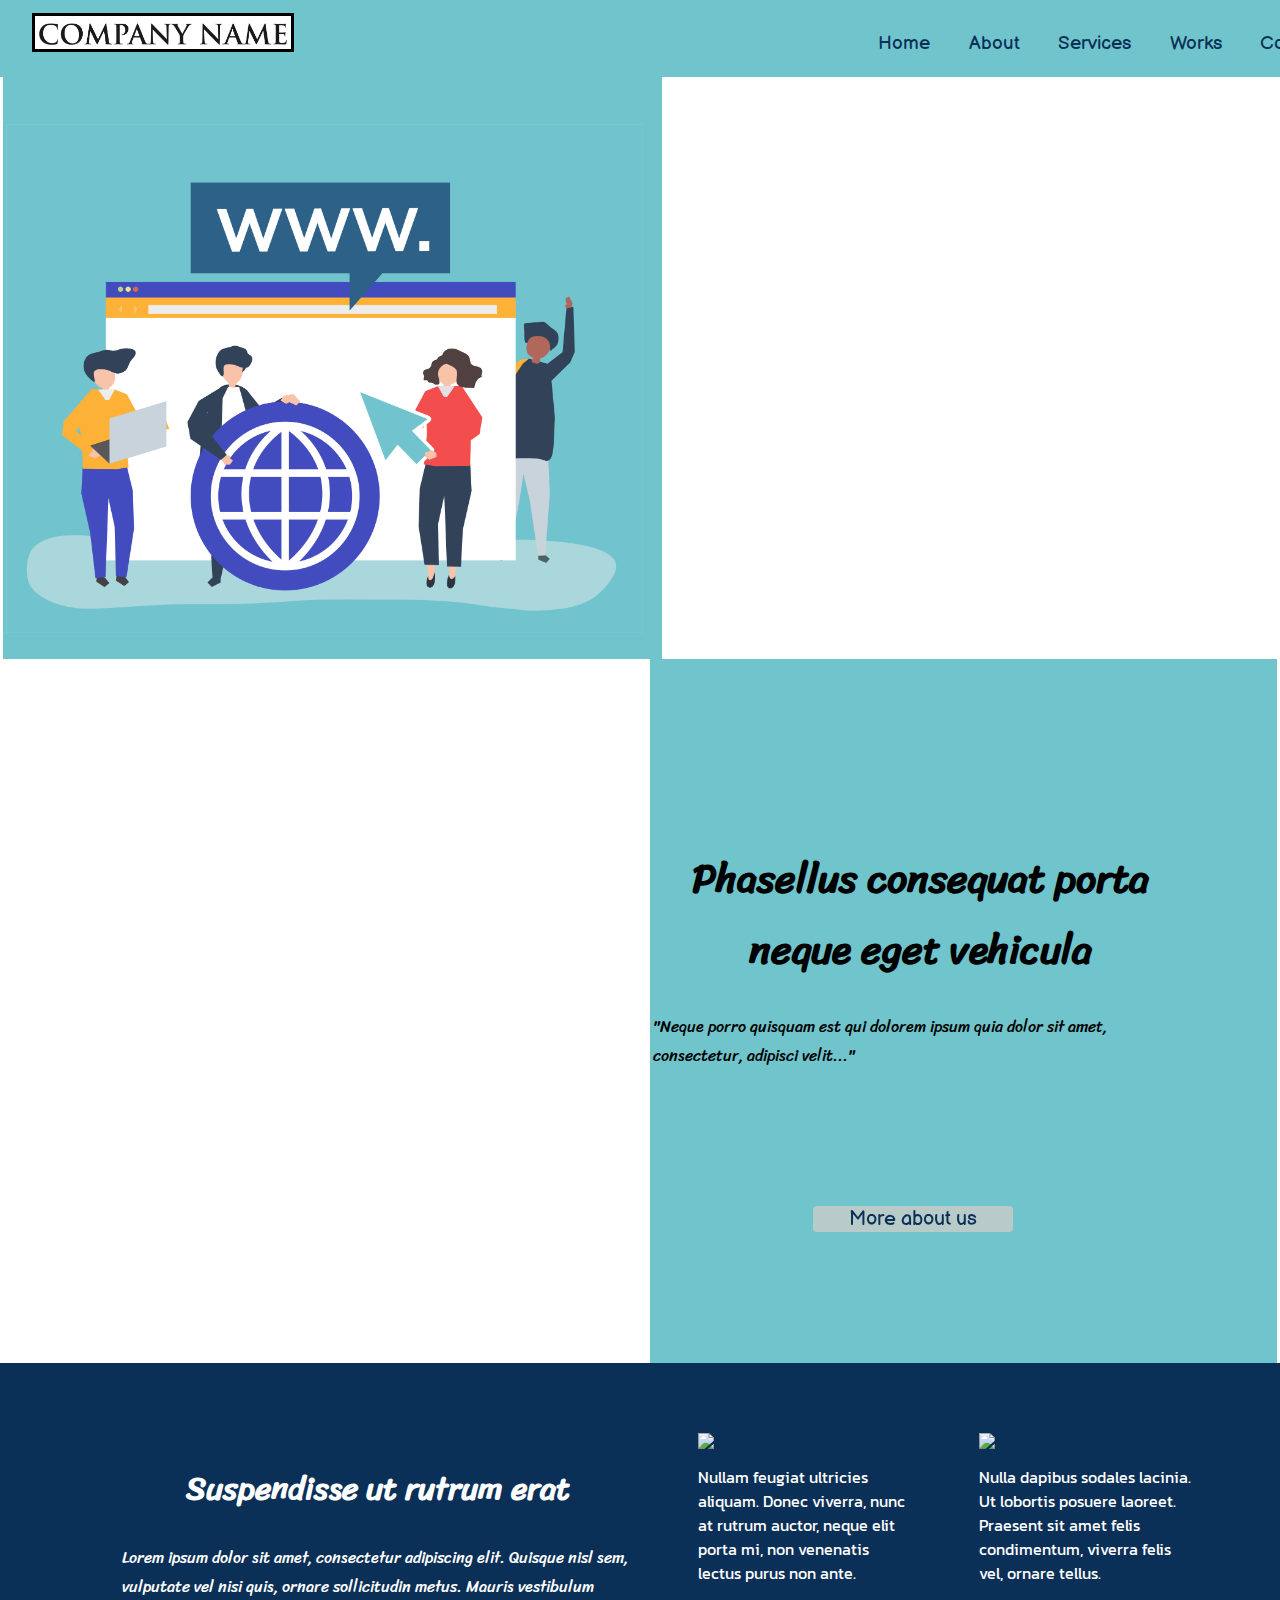
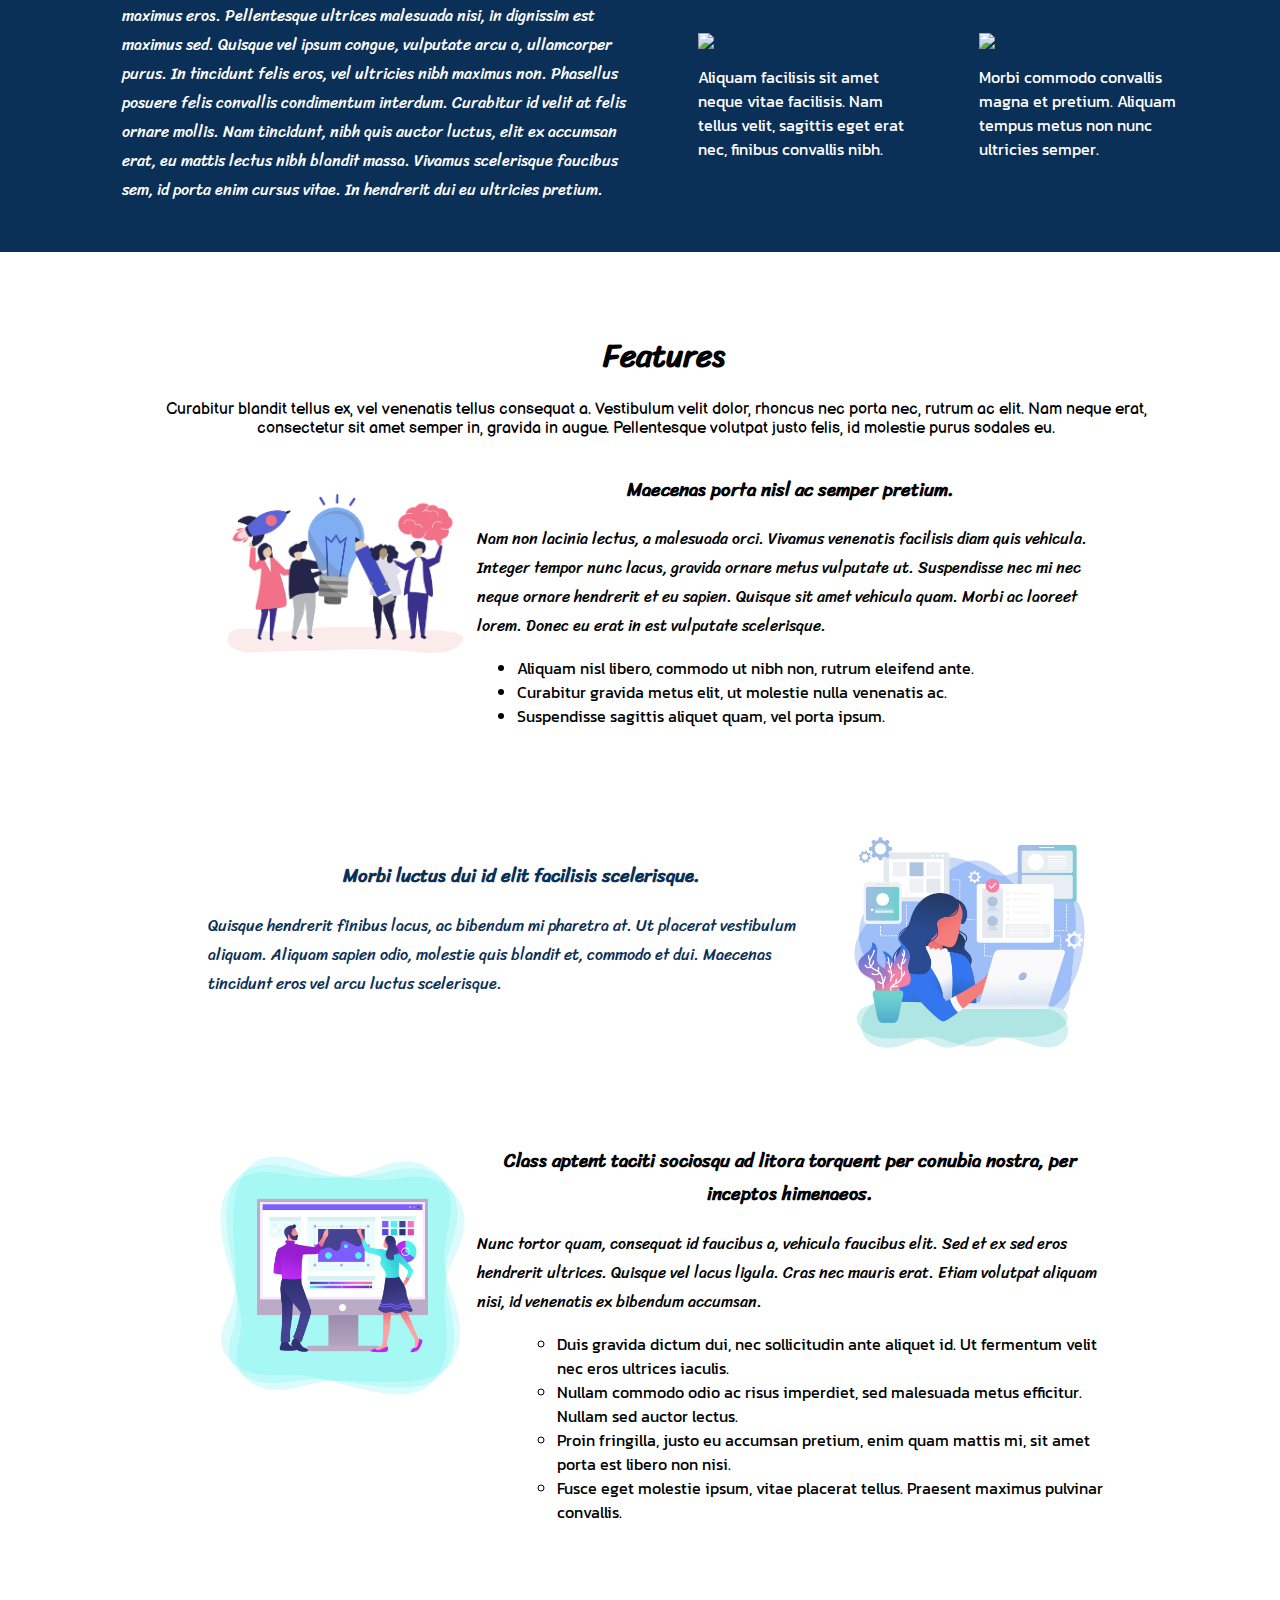
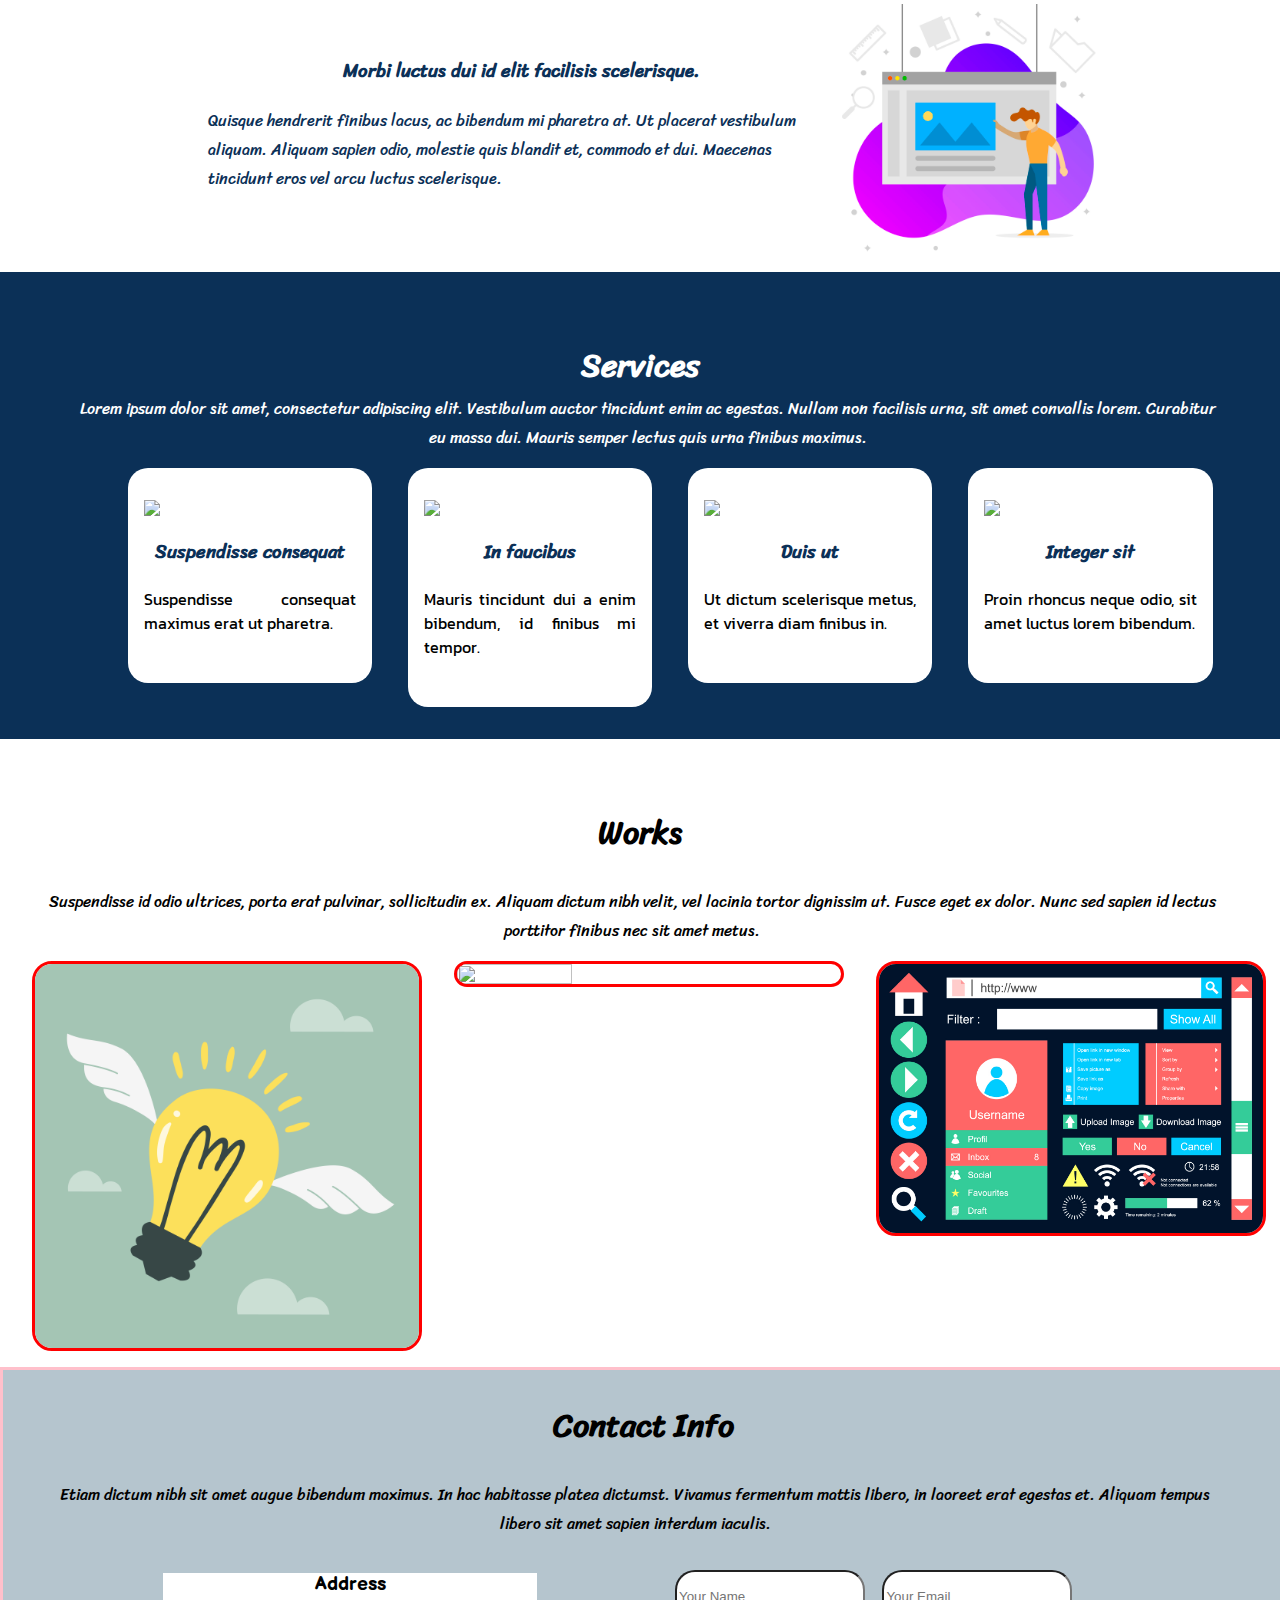
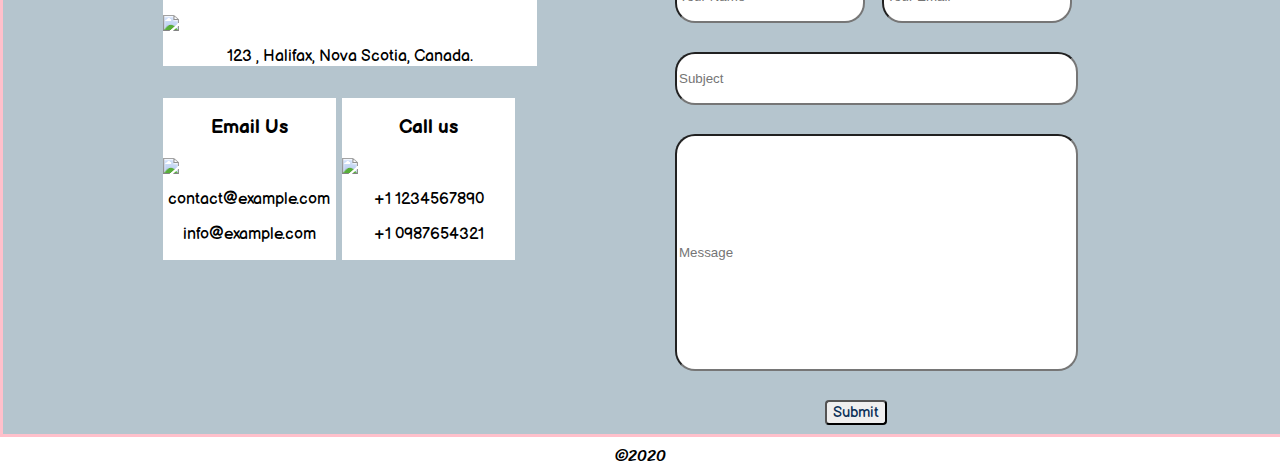
==== index.html @ 8025d60d "the responsive screen size that is corresponding to ipad has been updated" ====
<!--Doctype html-->
<html lang="en">


<head>
	<meta charset="utf-8">
	<title>Responsive Webpage </title>
	<meta name="description" content="Title of site">
	<meta name="viewport" content="width=device-width, initial-scale=1">
	<link rel="stylesheet" type="text/css" href="css/index.css">
	<link rel="stylesheet" type="text/css" href="js/index.js">
	<style>
.w3-btn {margin-bottom:10px;}
</style>
	<link href="https://fonts.googleapis.com/css2?family=Sriracha&display=swap" rel="stylesheet">
	<link href="https://fonts.googleapis.com/css2?family=Comfortaa:wght@300&display=swap" rel="stylesheet">
	<link href="https://fonts.googleapis.com/css2?family=Kanit:wght@300&display=swap" rel="stylesheet">
	<link href="https://fonts.googleapis.com/css2?family=Balsamiq+Sans&family=Kanit:wght@300&display=swap" rel="stylesheet">
	<a href="https://icons8.com/icon/104316/teamwork"></a>
	<a href="https://icons8.com/icon/104253/accuracy"></a>
	<a href="https://icons8.com/icon/53877/idea-bank"></a>
	<a href="https://icons8.com/icon/43181/planner"></a>
	<a href="https://icons8.com/icon/104329/web"></a>
	<a href="https://icons8.com/icon/54965/developer-mode"></a>
	<a href="https://icons8.com/icon/42833/more"></a>
	<a href="https://icons8.com/icon/42882/android"></a>
	<a href="https://icons8.com/icon/46349/apple-app-store"></a>
	<a href="https://icons8.com/icon/103756/address"></a>
	<a href="https://icons8.com/icon/103784/telephone"></a>
	<a href="https://icons8.com/icon/42936/paper-plane"></a>
</head>
<body>
	<div id="wrapper">
		<header class="header">
		<div class="nav" >		
				<img src="img/logo.jpeg" class="wholeLogo">	
			<nav>
			<div class="myLink">
			<ul class="navList">
				<a href="#homeDir"><li class="navLi">Home</li></a>
				<a href="#aboutDir"><li class="navLi">About</li></a>
				<a href="#serviceDir"><li class="navLi">Services</li></a>
				<a href="#workDir"><li class="navLi">Works </li></a>
				<a href="#contactDir"><li class="navLi">Contact</li></a>
				<a href="javascript:void(0);" class="icon" onclick="myFunc()"></a>
    		<i class="fa fa-bars"></i>
			</ul>
			</div>
			</nav>
			</div> 
		</header>
	</div>
	<a id="homeDir"><section class="content">
		<img src="img/home.jpg" class="homeImg">
		<div class="contentMain">
			<h1 class="homeTitle">Phasellus consequat porta neque eget vehicula</h1>
			<p class="homeCon">"Neque porro quisquam est qui dolorem ipsum quia dolor sit amet, consectetur, adipisci velit..."</p>
			<a href="#aboutDir"><button class="buttonMore" style="vertical-align: middle;"><span>More about us </span></button></a>
			</div>
		</section></a>
	<a id="aboutDir"><section class="about">
			<div class="wrapper2">
				<div class="moreContent">
					<h2 class="aboutTitle">Suspendisse ut rutrum erat </h2>
					<p>Lorem ipsum dolor sit amet, consectetur adipiscing elit. Quisque nisl sem, vulputate vel nisi quis, ornare sollicitudin metus. Mauris vestibulum maximus eros. Pellentesque ultrices malesuada nisi, in dignissim est maximus sed. Quisque vel ipsum congue, vulputate arcu a, ullamcorper purus. In tincidunt felis eros, vel ultricies nibh maximus non. Phasellus posuere felis convallis condimentum interdum. Curabitur id velit at felis ornare mollis. Nam tincidunt, nibh quis auctor luctus, elit ex accumsan erat, eu mattis lectus nibh blandit massa. Vivamus scelerisque faucibus sem, id porta enim cursus vitae. In hendrerit dui eu ultricies pretium.</p>
					
				</div>
				<div class="wrapper3">
					<div class="column1">
						<img src="https://img.icons8.com/dusk/64/000000/idea-bank.png" class="imgCenter"/>
						<p class="aboutP">Nullam feugiat ultricies aliquam. Donec viverra, nunc at rutrum auctor, neque elit porta mi, non venenatis lectus purus non ante.</p>
					</div>
					<div class="column2">
						<img src="https://img.icons8.com/dusk/64/000000/accuracy.png" class="imgCenter"/>
						<p class="aboutP">Nulla dapibus sodales lacinia. Ut lobortis posuere laoreet. Praesent sit amet felis condimentum, viverra felis vel, ornare tellus.</p>
					</div>
					<div class="column3">
						<img src="https://img.icons8.com/dusk/64/000000/teamwork.png" class="imgCenter"/>
						<p class="aboutP">Aliquam facilisis sit amet neque vitae facilisis. Nam tellus velit, sagittis eget erat nec, finibus convallis nibh. </p>
					</div>
					<div class="column4">
						<img src="https://img.icons8.com/dusk/64/000000/planner.png" class="imgCenter" />
						<p class="aboutP"> Morbi commodo convallis magna et pretium. Aliquam tempus metus non nunc ultricies semper. </p>
					</div>
			</div>	
		</div>
		</section>
	</a>
	<a id="featureDir"><section class="featu"></a> 
	<div class="features">
		<h2 class="featureTitle"> Features</h2>
		<p class="featureCon">Curabitur blandit tellus ex, vel venenatis tellus consequat a. Vestibulum velit dolor, rhoncus nec porta nec, rutrum ac elit. Nam neque erat, consectetur sit amet semper in, gravida in augue. Pellentesque volutpat justo felis, id molestie purus sodales eu. </p>
		<div class="allCon">
		<div class="col1">
			<img class = "colPic1"src="img/team.jpg">
			<div class="col1Content">
				<h3> Maecenas porta nisl ac semper pretium.</h3>
				<p >Nam non lacinia lectus, a malesuada orci. Vivamus venenatis facilisis diam quis vehicula. Integer tempor nunc lacus, gravida ornare metus vulputate ut. Suspendisse nec mi nec neque ornare hendrerit et eu sapien. Quisque sit amet vehicula quam. Morbi ac laoreet lorem. Donec eu erat in est vulputate scelerisque.</p>
				<ul class="col2List">
					<li>Aliquam nisl libero, commodo ut nibh non, rutrum eleifend ante.</li>
					<li>Curabitur gravida metus elit, ut molestie nulla venenatis ac. </li>
					<li>Suspendisse sagittis aliquet quam, vel porta ipsum. </li>
				</ul>
			</div>
		</div>
		<div class="col2">
			<img class="colPic2" src="img/developer.jpg">
			<div class="col2Content">
				<h3>Morbi luctus dui id elit facilisis scelerisque. </h3>
				<p >Quisque hendrerit finibus lacus, ac bibendum mi pharetra at. Ut placerat vestibulum aliquam. Aliquam sapien odio, molestie quis blandit et, commodo et dui. Maecenas tincidunt eros vel arcu luctus scelerisque.</p>
			</div>
		</div>
		<div class="col3">
			<img class ="colPic3" src="img/design.jpg">
			<div class="col3Content">
				<h3>Class aptent taciti sociosqu ad litora torquent per conubia nostra, per inceptos himenaeos.</h3>
				<p>Nunc tortor quam, consequat id faucibus a, vehicula faucibus elit. Sed et ex sed eros hendrerit ultrices. Quisque vel lacus ligula. Cras nec mauris erat. Etiam volutpat aliquam nisi, id venenatis ex bibendum accumsan. </p>
				<ul class="col2List">
					<ul class="col2List">
					<li>Duis gravida dictum dui, nec sollicitudin ante aliquet id. Ut fermentum velit nec eros ultrices iaculis. </li>
					<li>Nullam commodo odio ac risus imperdiet, sed malesuada metus efficitur. Nullam sed auctor lectus. </li>
					<li>Proin fringilla, justo eu accumsan pretium, enim quam mattis mi, sit amet porta est libero non nisi. </li>
					<li> Fusce eget molestie ipsum, vitae placerat tellus. Praesent maximus pulvinar convallis.</li>
				</ul>
				</ul>
			</div>
		</div>
		<div class="col2">
			<img class="colPic2" src="img/software.jpg">
			<div class="col2Content">
				<h3>Morbi luctus dui id elit facilisis scelerisque. </h3>
				<p >Quisque hendrerit finibus lacus, ac bibendum mi pharetra at. Ut placerat vestibulum aliquam. Aliquam sapien odio, molestie quis blandit et, commodo et dui. Maecenas tincidunt eros vel arcu luctus scelerisque.</p>
			</div>
		</div>
	</div>
	</div>
	</section>
	<a id="serviceDir"><section class="services"></a>
		<h2 class="serviceTitle"> Services</h2>
		<div class="serviceWrapper">
		<p class="serviceCon">Lorem ipsum dolor sit amet, consectetur adipiscing elit. Vestibulum auctor tincidunt enim ac egestas. Nullam non facilisis urna, sit amet convallis lorem. Curabitur eu massa dui. Mauris semper lectus quis urna finibus maximus. </p>
		<div class="container">
			<div class="serviceCol1">
				<img src="https://img.icons8.com/dusk/64/000000/web.png" class="imgCenter" />
				<h3 class="serviceH3">Suspendisse consequat</h3>
				<p class="serviceP">
					Suspendisse consequat maximus erat ut pharetra.
				</p>
			</div>
			<div class="serviceCol2">
				<img src="https://img.icons8.com/dusk/64/000000/apple-app-store.png" class="imgCenter" />
				<h3 class="serviceH3">In faucibus</h3>
				<p class="serviceP">
					Mauris tincidunt dui a enim bibendum, id finibus mi tempor.
				</p>
			</div>
			<div class="serviceCol3">
				<img src="https://img.icons8.com/dusk/64/000000/android.png" class="imgCenter" />
				<h3 class="serviceH3">Duis ut</h3>
			 	<p class="serviceP">
					Ut dictum scelerisque metus, et viverra diam finibus in.
				</p>
			</div>
			<div class="serviceCol4">
				<img src="https://img.icons8.com/dusk/64/000000/more.png" class="imgCenter" />
				<h3 class="serviceH3">Integer sit</h3>
				<p class="serviceP">
					Proin rhoncus neque odio, sit amet luctus lorem bibendum.
				</p>	
			</div>
		</div>
		</div>
	</section>
	<a id="workDir"><section class="works"></a>
		<h2 class="worksTitle"> Works</h2>
		<p class="serviceCon">Suspendisse id odio ultrices, porta erat pulvinar, sollicitudin ex. Aliquam dictum nibh velit, vel lacinia tortor dignissim ut. Fusce eget ex dolor. Nunc sed sapien id lectus porttitor finibus nec sit amet metus.  </p>
		<div class="img">
			<img src="img/idea2.jpg" class="img1">
		
			<img src="img/background.jpg" class="img1">
			<img src="img/add2.jpg" class="img1">
		</div>
		<!--<div class="comLogo">
			<img class="comLogoClass" src="img/logo3.jpg">
			<img class="comLogoClass" src="img/logo1.png">
			<img class="comLogoClass" src="img/logo1.png">
			<img class="comLogoClass" src="img/logo1.png">
		</div>-->
	</section>
	<a id="contactDir"><div class="contacts">
		<h2 class="contactTitle"> Contact Info</h2>	
			<p class="serviceCon"> Etiam dictum nibh sit amet augue bibendum maximus. In hac habitasse platea dictumst. Vivamus fermentum mattis libero, in laoreet erat egestas et. Aliquam tempus libero sit amet sapien interdum iaculis.</p>	
			<div class="leftSide">
			<div class="addrBar">
				<h3>Address</h3>
				<img src="https://img.icons8.com/dusk/64/000000/address.png" class="imgCenter" />
				<p class="contactDetails"> 123 , Halifax, Nova Scotia, Canada.</p>
			</div>
			<div class="contactEmail">
				<h3>Email Us</h3>
				<img src="https://img.icons8.com/dusk/64/000000/paper-plane.png" class="imgCenter" />
				<p class="contactDetails">contact@example.com</p>		
				<p class="contactDetails">info@example.com</p>	
			</div>
			<div class="contactCall">
				<h3>Call us</h3>
				<img src="https://img.icons8.com/dusk/64/000000/phone-not-being-used.png" class="imgCenter" />
				<p class="contactDetails">+1 1234567890</p>
				<p class="contactDetails">+1 0987654321</p>
			</div>
		</div>
			<form class="form">
				<input type="text" name="name" placeholder="Your Name" size="20" class="name">
				<input type="text" name="name" placeholder="Your Email" size="20" class="email">
				<br>
				<br>
				<input type="text" name="subject" placeholder="Subject" class="subject">
				<br>
				<br>
				<input type="text" name="message" placeholder="Message" class="message">
				<br>
				<br>
				<button type="submit" class="buttonSubmit">Submit</button>
			</form>
	
	</div></a>
	<section class="bottomNav">

	</section>
</body>
<footer class="footer">
	©2020
</footer>
<script type="text/javascript" src="js/index.js"></script>
<a href="https://icons8.com/icon/100723/contact-details"></a>
</html>
---- css/index.css ----
body{
font-family:'Sriracha', cursive;
margin: 20px auto 0 auto;
/*background-color: black;*/
}
.wholeLogo{
	border:black solid;
	width: 20%;
	float: left;
	margin-left: 2em;
	margin-top: .8em;
}
.nav{
	display: inline-block;
	width: 100%;
	height: 5%;
	cursor:pointer;
	margin-top: 0px;
    position: fixed;
    overflow: hidden;
    top: 0;
    float:right;
    font-style: normal;
    background-color:/*#B8Cbc9*/#70C5CC ;
    padding-bottom: 2em;
}
.navList{
	padding-top: 0;
	list-style: none;
	width: 60%;
	display: flex;
	margin-left: 50em;
	margin-top: 2em;

}
/*unvisited link*/
a:link{
	text-decoration: none;
}
/*mouse over link*/
a:hover{
	color:;
}
/*selected link*/
a:active{

}
.navLi{
	top: 0;
	padding-left: 2em;
	font-size:1.2em;
	font-family: 'Balsamiq Sans', cursive;
	text-decoration: none;
	color: #0B3057;
}
h1,
h2,
h3 {
	text-align: center;
}
h2{
	font-size:2em;
}
.content{
	clear: both;
	border:green solid;
	background-color:#4bb7a8
}
.homeImg{
	border:#70C5CC solid;
	width: 50%;
	text-align: center;
	float: left;
	padding-top: 6.1em;
	padding-right: 1em;
	padding-bottom: 1.39em;
	background-color:#70C5CC ;
}
.contentMain{
	float: right;
	border:#70C5CC solid ;
	width: 42%;
	padding-top: 9em;
	padding-right: 5.4em;
	padding-bottom: 8em;
	background-color:#70C5CC ;
}

.buttonMore {
  display: inline-block;
  border-radius: 4px;
  background-color: #B8Cbc9;
  border: none;
  color:  #0B3057;
  text-align: center;
  font-size: 20px;
  width: 10em;
  transition: all 0.5s;
  cursor: pointer;
  margin-left: 8em;
  margin-top: 6em;
  font-family: 'Balsamiq Sans', cursive;
}

.buttonMore span {
  cursor: pointer;
  display: inline-block;
  position: relative;
  transition: 0.5s;
}

.buttonMore span:after {
  content: '\00bb';
  position: absolute;
  opacity: 0;
  top: 0;
  right: -20px;
  transition: 0.5s;
}

.buttonMore:hover span {
  padding-right: 25px;
}

.buttonMore:hover span:after {
  opacity: 1;
  right: 0;
}

.homeTitle{
	padding-top: 2%;
	font-size: 2.5em;
}
.featureCon{
	font-family: 'Balsamiq Sans', cursive;
}
.wrapper1{
	background-color: #2980B9  ;
}
.about{
	clear: both;
	display: flex;
	background-color: #0B3057;
	color: white;
}
.wrapper2{
	/*display: flex;*/
	padding-top: 3%;
}
.moreContent {
	/*border:brown solid;*/
	width: 40%;
	padding: 2em;
	margin-left: 7%;
	float: left;
}

.column1,
.column2,
.column3,
.column4{
	float: left;
	width: 17%;
	padding: 2em;
}
.column1{

 	/*border:green solid;*/
}
.column2{
	/*border:green solid;*/
}
.column3{
	/*border:green solid;*/
	padding-top: 0;
}
.column4{
	/*border:green solid;*/
	padding-top: 0;
}
.imgCenter {
  display: block;
  margin-left: auto;
  margin-right: auto;
}
.aboutP{
	font-family: 'Kanit', sans-serif;
}
.featu{
	clear: both;
	padding-left:5em;
	padding-right: 2em;
	padding:3em 2em 8em 5em;
}
.featureTitle{
	margin-bottom: 0;
}
.featureCon{
	padding-left: 3em ;
	padding-right: 4em;
	text-align: center;
}
.col1{
	margin-left: 5em;
	width: 80%;
	padding-bottom: 15em;
}
.colPic1{
 	float: left;
 	padding-top: 1em;
 	width: 30%;
}
.col1Content{
 	float:right;
 	width: 70%;
}
.col2{
 	clear:both;
 	margin-left: 5em;
 	width: 80%;
 	padding-top: 3em;
}
.colPic2{
	float:right;
	padding-top: 1em;
	width: 30%;
}
.col2Content{
	padding-top: 3em;
	float: left;
	width: 70%;
	color:  #0B3057;
}
.col2List{
	/*font-family:'Comfortaa', cursive;*/
	font-family: 'Kanit', sans-serif;
	
}
.col3{
	clear: both;
	margin-left: 5em;
	width: 80%;
	padding-top: 3em;
}
.colPic3{
	float: left;
	padding-top: 1em;
	width: 30%;
}
.col3Content{
	float: right;
	width: 70%;
}
.allCon{
	padding-left: 3em;
}
.services{
	clear: both;
	width: 100%;
	color: white;
	margin-top: 10%;
	padding-top: 3%;
	background-color:#0B3057 ;
}
.serviceTitle{
	margin-bottom: 0;
}
.serviceCon{
	margin-top: 0;
	padding-left: 3em ;
	padding-right: 4em;
	text-align: center;
}
.serviceWrapper{
  	margin-top: 0;
  	padding-top: 0 ;
  	padding-left: 2em;
  	padding-bottom: 2em;
}
.container{
	/*border:red solid;*/
	text-align: justify;
}

.serviceCol1,
.serviceCol2,
.serviceCol3,
.serviceCol4{
	width:17%;
	display: inline-block;
	vertical-align: top;
	margin: auto 1em auto 1em;
	padding: 2em 1em 2em 1em;
	background-color: white;
	border-radius: 20px;
	
	/* IE fix. */
  *display: inline;
  zoom: 1;
}
.serviceH3{
	color:#0B3057 ;
}
.serviceCol1{
	margin-left: 6em;
}
.serviceP{
	color: black;
	/*font-family:'Comfortaa', cursive;*/
	font-family: 'Kanit', sans-serif;
}
.works{
	width: 100%;
	padding-top: 3%;
}
.img{
	display: flex;
}
.img1{
	display: inline-block;
	width: 30%;
	height: 40%;
	margin-left: 2em;
	border:red solid;
	border-radius: 20px;
	margin-bottom: 1em;
}
.img2{
	display: inline-block;
	width: 30%;
	margin-left: 2em;
	border:red solid;
	border-radius: 20px;
}
.img3{
	display: inline-block;
	width: 30%;
	margin-left: 2em;
	border:red solid;
	border-radius: 20px;
}
.comLogo{
	margin-top: 2em;
	width: 100%;
	background-color: #B8Cbc9;
	height: 10%;
	display: flex;
	border: red solid;
}
.comLogoClass{
	border:green solid;
	width: 30%;
	height: 40%;
	padding-right: 0%;
	margin-left: 0%;
	margin-bottom: 1em;
}
.contacts{
	width: 100%;
	border: pink solid;
	background-color: #B5C5CE;
	padding-bottom: 30em;
}

.contactDetails{
	text-align: center;
}

.addrBar{
	background-color: white;
	font-family: 'Balsamiq Sans', cursive;
	width: 65%;
	margin-left: 6em;
}
.contactEmail{
	background-color: white;
	font-family: 'Balsamiq Sans', cursive;
	width: 30%;
	margin-top: 1em;
	margin-left: 6em;
	float: left;
}
.contactCall{
	background-color: white;
	font-family: 'Balsamiq Sans', cursive;
	width: 30%;
	float:right;
	margin-top: 1em;
	margin-right: 8em;
	
}
.leftSide{
	clear: both;
	float: left;
	width: 45%;
	padding-left: 4em;
}
.form{
	padding-top: 1em;
	width: 45%;
	padding-right: 2em;
	float: right;

}
.name{
	width: 33%;
	height: 6%;
	margin-right: 1em;
	border-radius: 20px;
}
.email{
	width: 33%;
	height: 6%;
	margin-right: 1em;
	border-radius: 20px;
}
.subject{
	width: 70%;
	height: 6%;
	border-radius: 20px;
}
.message{
	width:70%;
	height: 27%;
	border-radius: 20px;
}
.buttonSubmit{
  display: inline-block;
  border-radius: 4px;
  color:  #0B3057;
  text-align: center;
  font-size: 15px;
  cursor: pointer;
  margin-left: 10em;
  margin-top: 0;
  font-family: 'Balsamiq Sans', cursive;
}
.footer{
	clear: both;
	text-align: center;
}
/*Responsive styles*/

/* Smartphone potrait mode */
@media (min-width: 300px) and (max-width: 640px){
	.wrapper,
	.content,
	.about,
	.works{
		border: pink solid;
		width: 100%;
	}
	.nav{
		overflow: hidden;
		background-color: ;
		position: relative;
	}
	/*hide the links inside the nav menu */
	.nav #myLink{
		display: none;
	}
	.imgCenter{
		visibility: none;
		border:red solid;
	}
	
}
/* tablet mode */
@media (min-width: 768px) and (max-width: 1026px){
	.wrapper,
	.content,
	.about,
	.featu,
	.services,
	.works{
		width: 100%;
	}
	.nav{
		display: inline-block;
		width: 100%;
		height: 2%;
		cursor:pointer;
		margin-top: 0px;
   		position: fixed;
    	overflow: hidden;
    	top: 0;
    	float:right;
    	font-style: normal;
    	background-color:#B8Cbc9 ;
    	padding-bottom: 2em;
	}
	.navList{
		padding-top: 0;
		list-style: none;
		width: 60%;
		display: flex;
		margin-top: 1em;
		margin-left: 13em;

	}
	.homeImg{
		border:#70C5CC solid;
		width: 100%;
		padding-top: 6em;
		padding-bottom: 1.39em;
		padding-right: 3em;
		padding-left: 4em;
		background-color:#70C5CC ;
	}
	.contentMain{
		width: 95%;
		padding-top: 0;
		background-color:white;
		border:none;
		margin-left: 3em;
		padding-left:1em;
		padding-bottom: 2em;
	}
	.homeCon{
		margin-left: 10em;
		font-size: 18pt;
		text-align: center;
		width: 80%;
		padding-bottom: 1em;
	}
	.buttonMore {
	  margin-left: 20em;
	  margin-top: 0em;
	}

	.homeTitle{	
		margin-left: 3em;
		width: 100%;
		padding-right: 1em;
	}
	.about{
		padding-right: 7em;
	}
	.moreContent{
		width: 100%;
	}
	.column1,.column2,.column3,.column4{
		width: 30%;
	}
	.column1{
		float: left;
		margin-left: 8em;
		padding-bottom: 1.5em;
	}
	.column2{
		float: right;
		margin-right: 2em;
		text-align: left;
		padding-bottom: 0;
	}
	.column3{
		clear: both;
		float:left;
		margin-left: 8em;
	}
	.column4{
		float: right;
		margin-right: 2em;
	}
	.col1,.col2,.col3,.col4{
		margin-left: 0;
	}
	.services{
		padding-right: 7em;
		
	}
	.serviceTitle{
		text-align: center;
		margin-left: 4em;
	}
	.serviceCon{
		margin-top: 0;
		text-align: center;
		margin-left: 5em;
		padding-left: 3em ;
		padding-right: 4em;
	}
	.serviceWrapper{
  		margin-top: 0;
	  	padding-top: 0 ;
	  	padding-left: 2em;
	  	padding-bottom: 2em;
	}
	.serviceCol1,
	.serviceCol2,
	.serviceCol3,
	.serviceCol4{
		width:28%;
		display: inline-block;
		vertical-align: top;
		margin: 1em 1em 1em 1em;
		padding: 2em 1em 2em 1em;
		background-color: white;
		border-radius: 20px;
		text-align: center;
		/* IE fix. */
	  *display: inline;
	  zoom: 1;
	}
	.serviceH3{
		color:#0B3057 ;
	}
	.serviceCol1{
		margin-left: 9em;
		border:#0B3057 solid;
	}
	.serviceCol2{
		padding-bottom: .5em;
		margin-right: 4em;
		border:#0B3057 solid;
		
	}
	.serviceCol3{
		margin-left: 9em;
		border:#0B3057 solid;
	}
	.serviceCol4{
		margin-right: 1.8em;
		border:#0B3057 solid;
	}
	.serviceP{
		color: black;
		/*font-family:'Comfortaa', cursive;*/
		font-family: 'Kanit', sans-serif;
	}
	.works{
		padding-right: 7em;
	}
	.worksTitle{
		margin-left: 4em;
	}
	.contacts{
		padding-top: 2em;
		padding-right: 7em;
		padding-bottom: 65em;
	}
	.contactTitle{
		margin-left: 4em;
	}
	.leftSide{
		float: none;
	}
	.addrBar{
		background-color: white;
		font-family: 'Balsamiq Sans', cursive;
		width: 100%;
		border:green solid;
		margin-left: 6em;
		padding-right: 5em;
		padding-left: 5em;
	}
	.contactEmail{
		width: 40%;
		margin-top: 1em;
		margin-left: 14em;
		border:green solid;
		padding-right: 3em;
		padding-left: 3em;	
	}
	.contactCall{
		width: 40%;
		margin-top: 1em;
		margin-right: -7.4em;
		padding-right: 3em;
		padding-left: 3em;
		border:green solid;	
	}
	
	.form{
		width: 80%;
		margin-top: 2em;
		margin-left: 40em;
	}
	.name{
		margin-left: 8em;
		}
	.subject{
		margin-left: 8em;
	}
	.message{
		margin-left: 8em;
	}
	.buttonSubmit{
	  margin-left: 19em;
	  margin-top: 0;
	  
	}
}
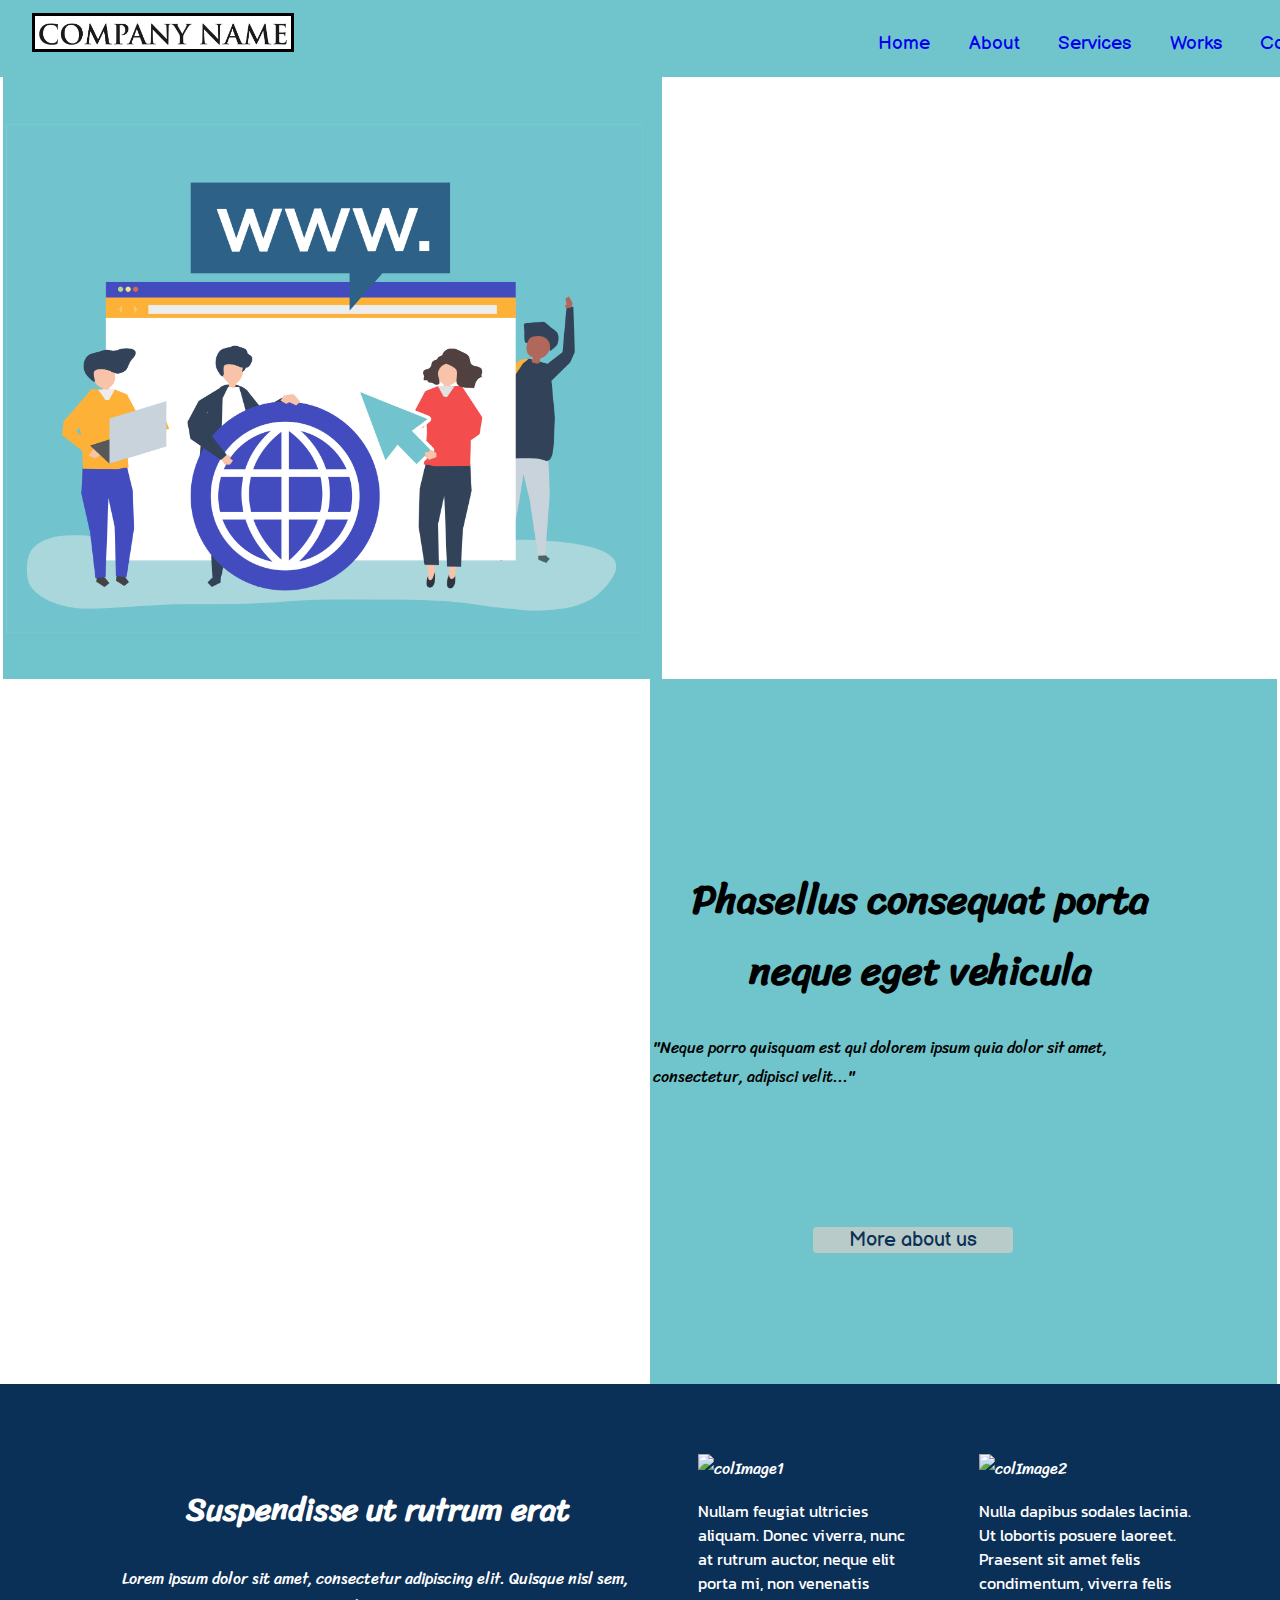
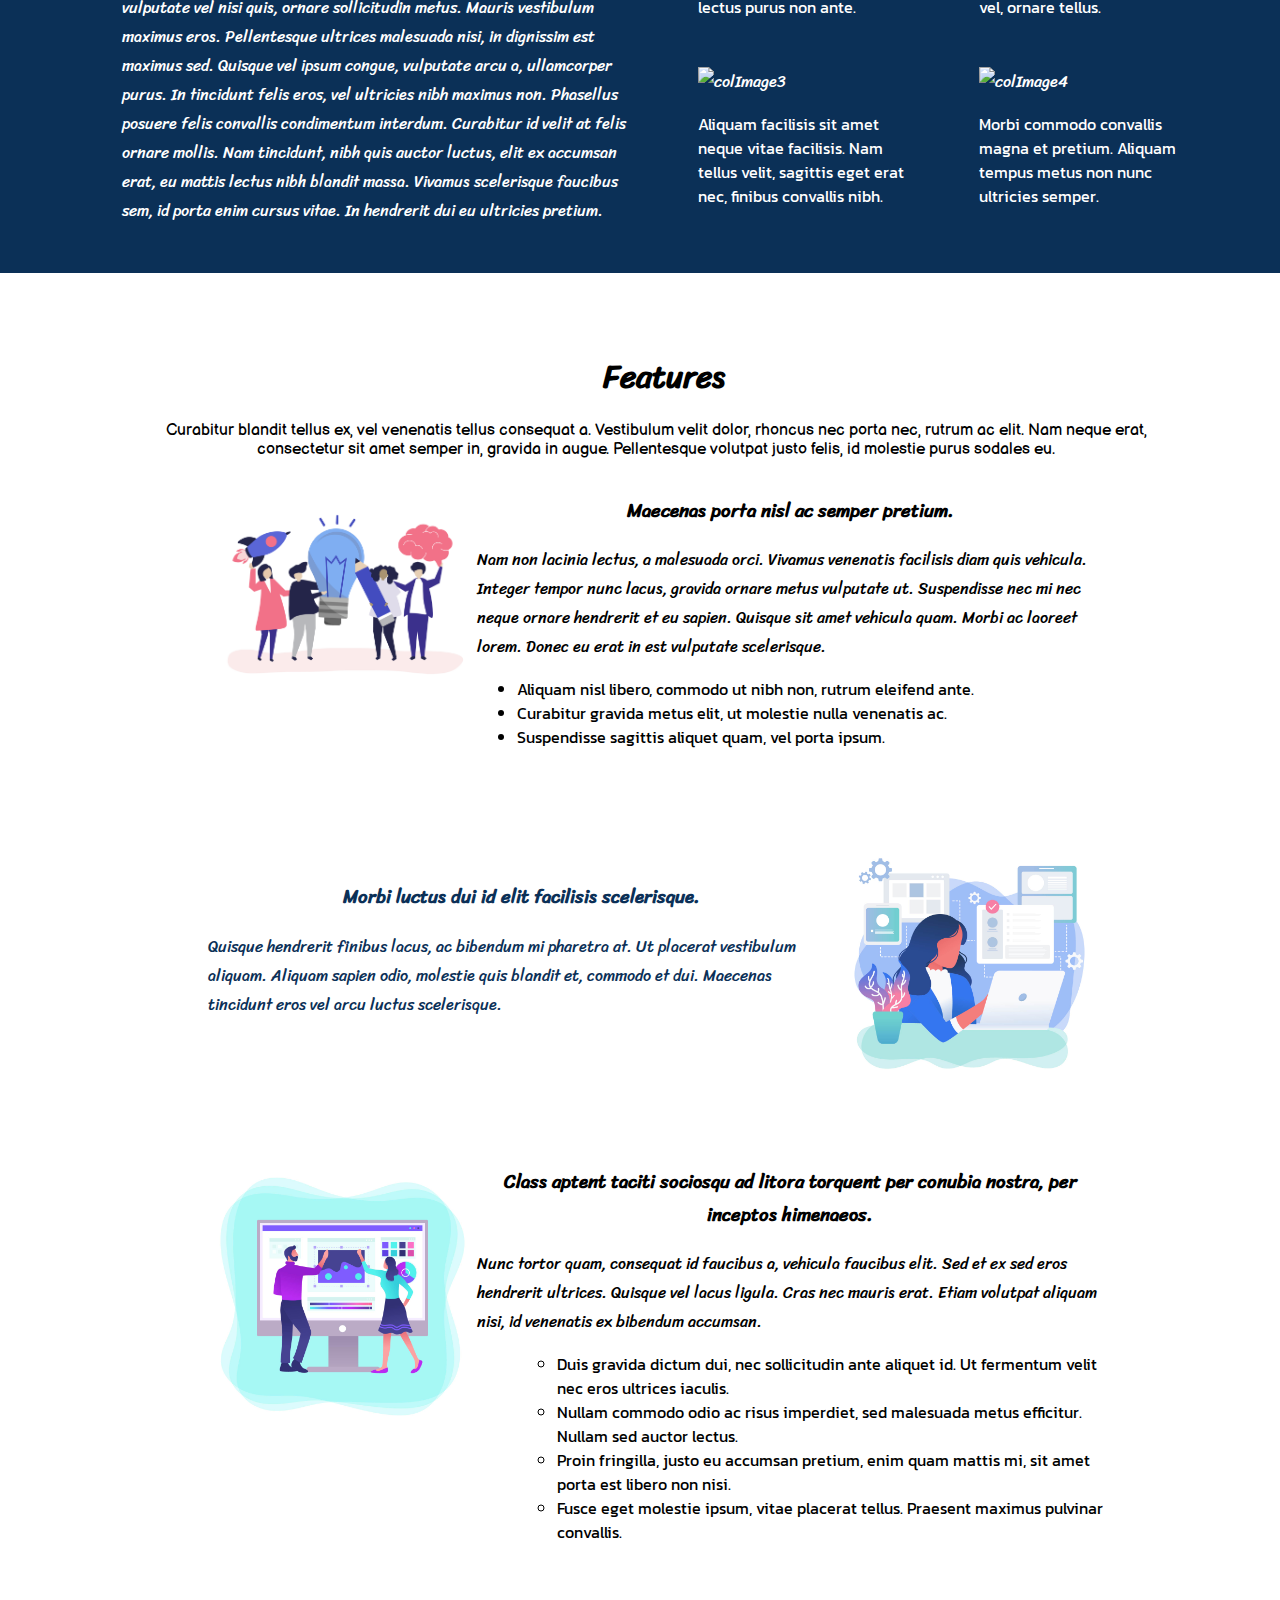
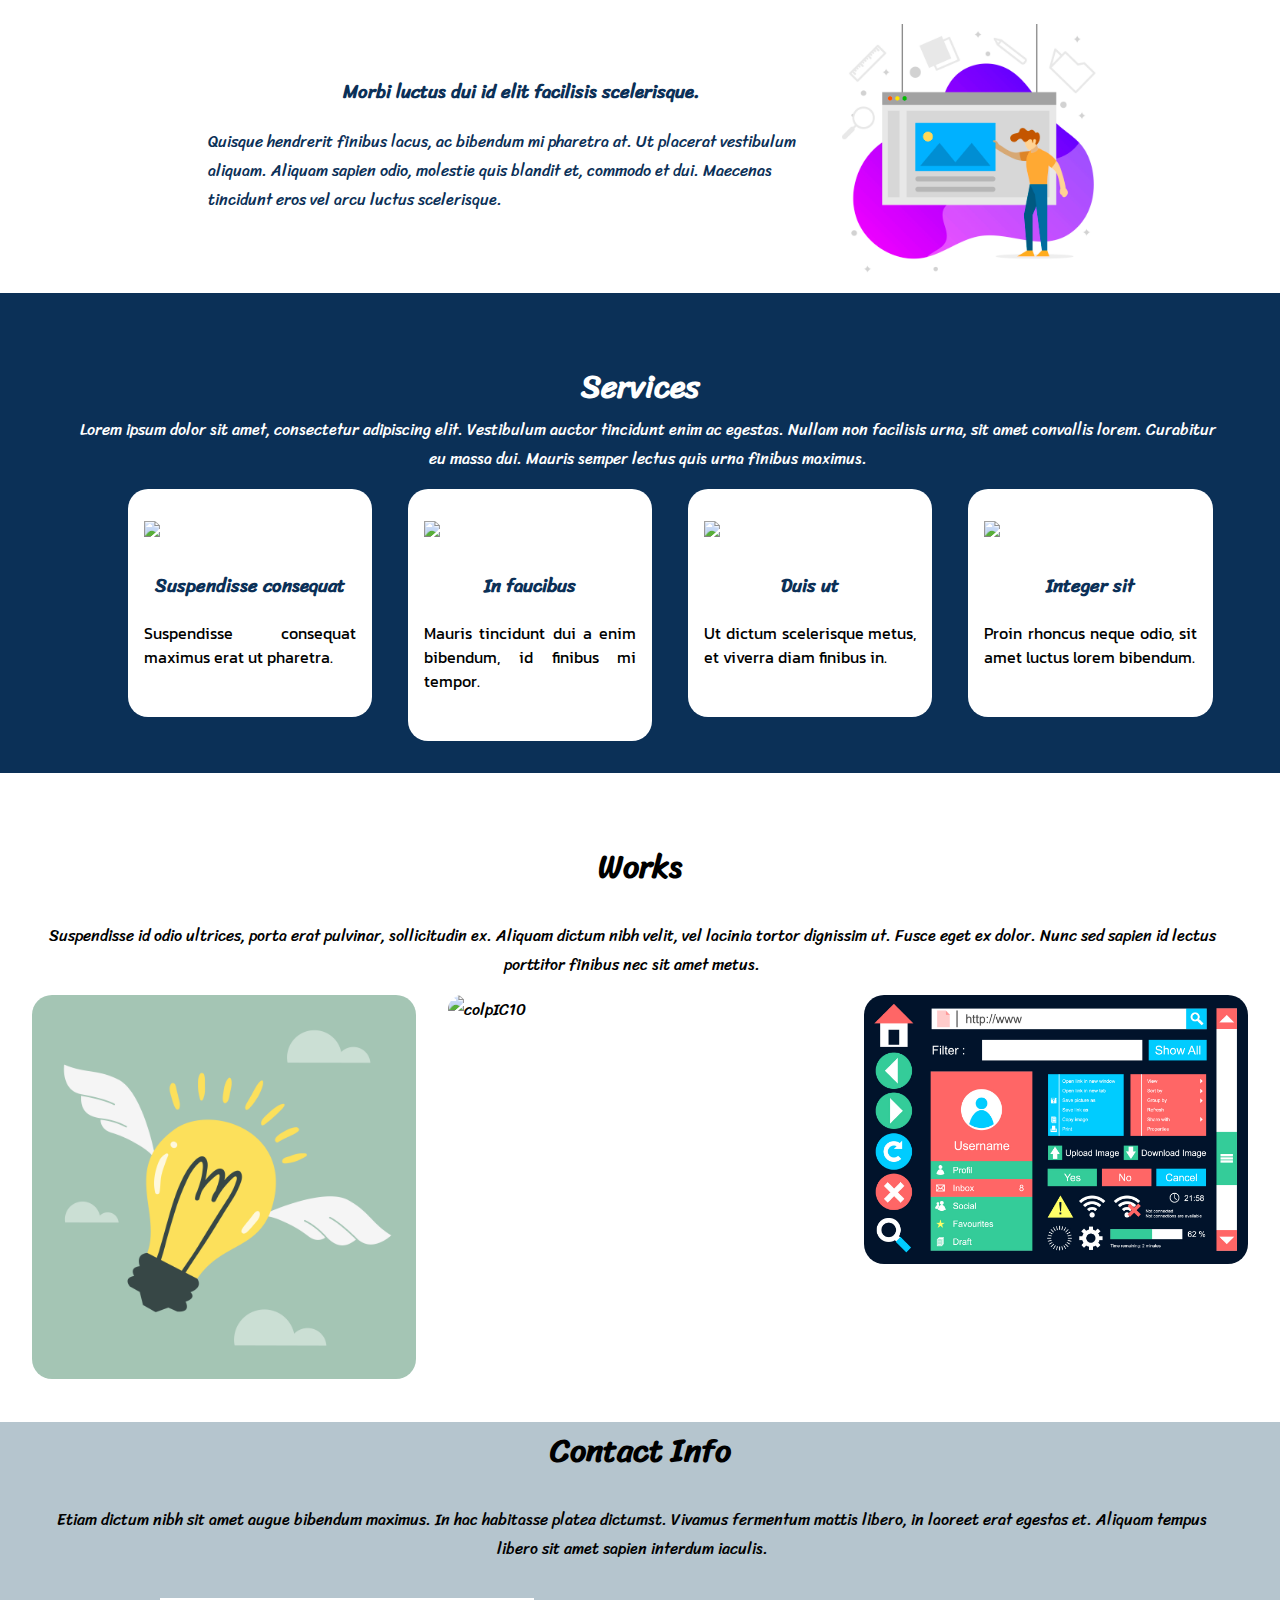
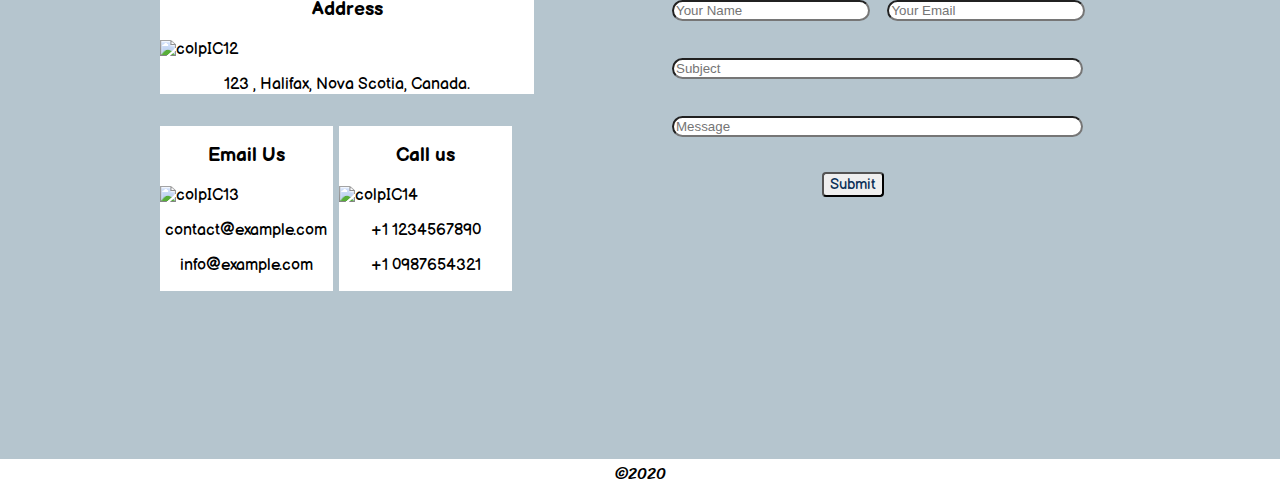
==== commit bb8d4991: "fixing html warnings based on w3c validator" ====
--- a/index.html
+++ b/index.html
@@ -1,4 +1,4 @@
-<!--Doctype html-->
+<!Doctype html>
 <html lang="en">
 
 
@@ -8,14 +8,11 @@
 	<meta name="description" content="Title of site">
 	<meta name="viewport" content="width=device-width, initial-scale=1">
 	<link rel="stylesheet" type="text/css" href="css/index.css">
-	<link rel="stylesheet" type="text/css" href="js/index.js">
-	<style>
-.w3-btn {margin-bottom:10px;}
-</style>
 	<link href="https://fonts.googleapis.com/css2?family=Sriracha&display=swap" rel="stylesheet">
 	<link href="https://fonts.googleapis.com/css2?family=Comfortaa:wght@300&display=swap" rel="stylesheet">
 	<link href="https://fonts.googleapis.com/css2?family=Kanit:wght@300&display=swap" rel="stylesheet">
 	<link href="https://fonts.googleapis.com/css2?family=Balsamiq+Sans&family=Kanit:wght@300&display=swap" rel="stylesheet">
+	<a href="https://icons8.com/icon/100723/contact-details"></a>
 	<a href="https://icons8.com/icon/104316/teamwork"></a>
 	<a href="https://icons8.com/icon/104253/accuracy"></a>
 	<a href="https://icons8.com/icon/53877/idea-bank"></a>
@@ -33,17 +30,15 @@
 	<div id="wrapper">
 		<header class="header">
 		<div class="nav" >		
-				<img src="img/logo.jpeg" class="wholeLogo">	
+				<img src="img/logo.jpeg" class="wholeLogo" alt="logo">	
 			<nav>
 			<div class="myLink">
 			<ul class="navList">
-				<a href="#homeDir"><li class="navLi">Home</li></a>
-				<a href="#aboutDir"><li class="navLi">About</li></a>
-				<a href="#serviceDir"><li class="navLi">Services</li></a>
-				<a href="#workDir"><li class="navLi">Works </li></a>
-				<a href="#contactDir"><li class="navLi">Contact</li></a>
-				<a href="javascript:void(0);" class="icon" onclick="myFunc()"></a>
-    		<i class="fa fa-bars"></i>
+				<li class="navLi"><a href="#homeDir">Home</a></li>
+				<li class="navLi"><a href="#aboutDir">About</a></li>
+				<li class="navLi"><a href="#serviceDir">Services</a></li>
+				<li class="navLi"><a href="#workDir">Works </a></li>
+				<li class="navLi"><a href="#contactDir">Contact</a></li>
 			</ul>
 			</div>
 			</nav>
@@ -51,11 +46,11 @@
 		</header>
 	</div>
 	<a id="homeDir"><section class="content">
-		<img src="img/home.jpg" class="homeImg">
+		<img src="img/home.jpg" class="homeImg" alt="homeImage">
 		<div class="contentMain">
 			<h1 class="homeTitle">Phasellus consequat porta neque eget vehicula</h1>
 			<p class="homeCon">"Neque porro quisquam est qui dolorem ipsum quia dolor sit amet, consectetur, adipisci velit..."</p>
-			<a href="#aboutDir"><button class="buttonMore" style="vertical-align: middle;"><span>More about us </span></button></a>
+			<a href="#aboutDir"><button class="buttonMore" style="vertical-align: middle;">More about us </button></a>
 			</div>
 		</section></a>
 	<a id="aboutDir"><section class="about">
@@ -67,19 +62,19 @@
 				</div>
 				<div class="wrapper3">
 					<div class="column1">
-						<img src="https://img.icons8.com/dusk/64/000000/idea-bank.png" class="imgCenter"/>
+						<img src="https://img.icons8.com/dusk/64/000000/idea-bank.png" class="imgCenter" alt="colImage1" />
 						<p class="aboutP">Nullam feugiat ultricies aliquam. Donec viverra, nunc at rutrum auctor, neque elit porta mi, non venenatis lectus purus non ante.</p>
 					</div>
 					<div class="column2">
-						<img src="https://img.icons8.com/dusk/64/000000/accuracy.png" class="imgCenter"/>
+						<img src="https://img.icons8.com/dusk/64/000000/accuracy.png" class="imgCenter" alt="colImage2" />
 						<p class="aboutP">Nulla dapibus sodales lacinia. Ut lobortis posuere laoreet. Praesent sit amet felis condimentum, viverra felis vel, ornare tellus.</p>
 					</div>
 					<div class="column3">
-						<img src="https://img.icons8.com/dusk/64/000000/teamwork.png" class="imgCenter"/>
+						<img src="https://img.icons8.com/dusk/64/000000/teamwork.png" class="imgCenter" alt="colImage3" />
 						<p class="aboutP">Aliquam facilisis sit amet neque vitae facilisis. Nam tellus velit, sagittis eget erat nec, finibus convallis nibh. </p>
 					</div>
 					<div class="column4">
-						<img src="https://img.icons8.com/dusk/64/000000/planner.png" class="imgCenter" />
+						<img src="https://img.icons8.com/dusk/64/000000/planner.png" class="imgCenter" alt="colImage4" />
 						<p class="aboutP"> Morbi commodo convallis magna et pretium. Aliquam tempus metus non nunc ultricies semper. </p>
 					</div>
 			</div>	
@@ -92,7 +87,7 @@
 		<p class="featureCon">Curabitur blandit tellus ex, vel venenatis tellus consequat a. Vestibulum velit dolor, rhoncus nec porta nec, rutrum ac elit. Nam neque erat, consectetur sit amet semper in, gravida in augue. Pellentesque volutpat justo felis, id molestie purus sodales eu. </p>
 		<div class="allCon">
 		<div class="col1">
-			<img class = "colPic1"src="img/team.jpg">
+			<img class = "colPic1"src="img/team.jpg" alt="colPic1">
 			<div class="col1Content">
 				<h3> Maecenas porta nisl ac semper pretium.</h3>
 				<p >Nam non lacinia lectus, a malesuada orci. Vivamus venenatis facilisis diam quis vehicula. Integer tempor nunc lacus, gravida ornare metus vulputate ut. Suspendisse nec mi nec neque ornare hendrerit et eu sapien. Quisque sit amet vehicula quam. Morbi ac laoreet lorem. Donec eu erat in est vulputate scelerisque.</p>
@@ -104,14 +99,14 @@
 			</div>
 		</div>
 		<div class="col2">
-			<img class="colPic2" src="img/developer.jpg">
+			<img class="colPic2" src="img/developer.jpg" alt="colPic2">
 			<div class="col2Content">
 				<h3>Morbi luctus dui id elit facilisis scelerisque. </h3>
 				<p >Quisque hendrerit finibus lacus, ac bibendum mi pharetra at. Ut placerat vestibulum aliquam. Aliquam sapien odio, molestie quis blandit et, commodo et dui. Maecenas tincidunt eros vel arcu luctus scelerisque.</p>
 			</div>
 		</div>
 		<div class="col3">
-			<img class ="colPic3" src="img/design.jpg">
+			<img class ="colPic3" src="img/design.jpg" alt="colPic3">
 			<div class="col3Content">
 				<h3>Class aptent taciti sociosqu ad litora torquent per conubia nostra, per inceptos himenaeos.</h3>
 				<p>Nunc tortor quam, consequat id faucibus a, vehicula faucibus elit. Sed et ex sed eros hendrerit ultrices. Quisque vel lacus ligula. Cras nec mauris erat. Etiam volutpat aliquam nisi, id venenatis ex bibendum accumsan. </p>
@@ -126,7 +121,7 @@
 			</div>
 		</div>
 		<div class="col2">
-			<img class="colPic2" src="img/software.jpg">
+			<img class="colPic2" src="img/software.jpg" alt="colPic4">
 			<div class="col2Content">
 				<h3>Morbi luctus dui id elit facilisis scelerisque. </h3>
 				<p >Quisque hendrerit finibus lacus, ac bibendum mi pharetra at. Ut placerat vestibulum aliquam. Aliquam sapien odio, molestie quis blandit et, commodo et dui. Maecenas tincidunt eros vel arcu luctus scelerisque.</p>
@@ -141,28 +136,28 @@
 		<p class="serviceCon">Lorem ipsum dolor sit amet, consectetur adipiscing elit. Vestibulum auctor tincidunt enim ac egestas. Nullam non facilisis urna, sit amet convallis lorem. Curabitur eu massa dui. Mauris semper lectus quis urna finibus maximus. </p>
 		<div class="container">
 			<div class="serviceCol1">
-				<img src="https://img.icons8.com/dusk/64/000000/web.png" class="imgCenter" />
+				<img src="https://img.icons8.com/dusk/64/000000/web.png" class="imgCenter" alt="colPic5" />
 				<h3 class="serviceH3">Suspendisse consequat</h3>
 				<p class="serviceP">
 					Suspendisse consequat maximus erat ut pharetra.
 				</p>
 			</div>
 			<div class="serviceCol2">
-				<img src="https://img.icons8.com/dusk/64/000000/apple-app-store.png" class="imgCenter" />
+				<img src="https://img.icons8.com/dusk/64/000000/apple-app-store.png" class="imgCenter" alt="colPic6" />
 				<h3 class="serviceH3">In faucibus</h3>
 				<p class="serviceP">
 					Mauris tincidunt dui a enim bibendum, id finibus mi tempor.
 				</p>
 			</div>
 			<div class="serviceCol3">
-				<img src="https://img.icons8.com/dusk/64/000000/android.png" class="imgCenter" />
+				<img src="https://img.icons8.com/dusk/64/000000/android.png" class="imgCenter" alt="colPic7" />
 				<h3 class="serviceH3">Duis ut</h3>
 			 	<p class="serviceP">
 					Ut dictum scelerisque metus, et viverra diam finibus in.
 				</p>
 			</div>
 			<div class="serviceCol4">
-				<img src="https://img.icons8.com/dusk/64/000000/more.png" class="imgCenter" />
+				<img src="https://img.icons8.com/dusk/64/000000/more.png" class="imgCenter" alt="colpIC8" />
 				<h3 class="serviceH3">Integer sit</h3>
 				<p class="serviceP">
 					Proin rhoncus neque odio, sit amet luctus lorem bibendum.
@@ -175,10 +170,10 @@
 		<h2 class="worksTitle"> Works</h2>
 		<p class="serviceCon">Suspendisse id odio ultrices, porta erat pulvinar, sollicitudin ex. Aliquam dictum nibh velit, vel lacinia tortor dignissim ut. Fusce eget ex dolor. Nunc sed sapien id lectus porttitor finibus nec sit amet metus.  </p>
 		<div class="img">
-			<img src="img/idea2.jpg" class="img1">
+			<img src="img/idea2.jpg" class="img1 "alt="colpIC9">
 		
-			<img src="img/background.jpg" class="img1">
-			<img src="img/add2.jpg" class="img1">
+			<img src="img/background.jpg" class="img1" alt="colpIC10">
+			<img src="img/add2.jpg" class="img1" alt="colPic11">
 		</div>
 		<!--<div class="comLogo">
 			<img class="comLogoClass" src="img/logo3.jpg">
@@ -193,18 +188,18 @@
 			<div class="leftSide">
 			<div class="addrBar">
 				<h3>Address</h3>
-				<img src="https://img.icons8.com/dusk/64/000000/address.png" class="imgCenter" />
+				<img src="https://img.icons8.com/dusk/64/000000/address.png" class="imgCenter" alt="colpIC12"/>
 				<p class="contactDetails"> 123 , Halifax, Nova Scotia, Canada.</p>
 			</div>
 			<div class="contactEmail">
 				<h3>Email Us</h3>
-				<img src="https://img.icons8.com/dusk/64/000000/paper-plane.png" class="imgCenter" />
+				<img src="https://img.icons8.com/dusk/64/000000/paper-plane.png" class="imgCenter" alt="colpIC13"/>
 				<p class="contactDetails">contact@example.com</p>		
 				<p class="contactDetails">info@example.com</p>	
 			</div>
 			<div class="contactCall">
 				<h3>Call us</h3>
-				<img src="https://img.icons8.com/dusk/64/000000/phone-not-being-used.png" class="imgCenter" />
+				<img src="https://img.icons8.com/dusk/64/000000/phone-not-being-used.png" class="imgCenter" alt="colpIC14" />
 				<p class="contactDetails">+1 1234567890</p>
 				<p class="contactDetails">+1 0987654321</p>
 			</div>
@@ -227,10 +222,10 @@
 	<section class="bottomNav">
 
 	</section>
-</body>
+
 <footer class="footer">
 	©2020
 </footer>
 <script type="text/javascript" src="js/index.js"></script>
-<a href="https://icons8.com/icon/100723/contact-details"></a>
+</body>
 </html>--- a/css/index.css
+++ b/css/index.css
@@ -68,12 +68,13 @@
 }
 .homeImg{
 	border:#70C5CC solid;
+	border-width: 0.195em;
 	width: 50%;
 	text-align: center;
 	float: left;
 	padding-top: 6.1em;
 	padding-right: 1em;
-	padding-bottom: 1.39em;
+	padding-bottom: 2.7em;
 	background-color:#70C5CC ;
 }
 .contentMain{
@@ -321,7 +322,6 @@
 	width: 30%;
 	height: 40%;
 	margin-left: 2em;
-	border:red solid;
 	border-radius: 20px;
 	margin-bottom: 1em;
 }
@@ -329,14 +329,12 @@
 	display: inline-block;
 	width: 30%;
 	margin-left: 2em;
-	border:red solid;
 	border-radius: 20px;
 }
 .img3{
 	display: inline-block;
 	width: 30%;
 	margin-left: 2em;
-	border:red solid;
 	border-radius: 20px;
 }
 .comLogo{
@@ -357,7 +355,6 @@
 }
 .contacts{
 	width: 100%;
-	border: pink solid;
 	background-color: #B5C5CE;
 	padding-bottom: 30em;
 }
@@ -466,7 +463,7 @@
 	
 }
 /* tablet mode */
-@media (min-width: 768px) and (max-width: 1026px){
+@media (min-width: 768px) and (max-width: 1023px){
 	.wrapper,
 	.content,
 	.about,
@@ -649,7 +646,6 @@
 		background-color: white;
 		font-family: 'Balsamiq Sans', cursive;
 		width: 100%;
-		border:green solid;
 		margin-left: 6em;
 		padding-right: 5em;
 		padding-left: 5em;
@@ -658,7 +654,6 @@
 		width: 40%;
 		margin-top: 1em;
 		margin-left: 14em;
-		border:green solid;
 		padding-right: 3em;
 		padding-left: 3em;	
 	}
@@ -668,7 +663,6 @@
 		margin-right: -7.4em;
 		padding-right: 3em;
 		padding-left: 3em;
-		border:green solid;	
 	}
 	
 	.form{
@@ -690,4 +684,74 @@
 	  margin-top: 0;
 	  
 	}
+}
+@media (max-width: 1024px){
+	.nav{
+		display: inline-block;
+
+		height: 2%;
+		cursor:pointer;
+		margin-top: 0px;
+   		position: fixed;
+    	overflow: hidden;
+    	top: 0;
+    	float:right;
+    	font-style: normal;
+    	background-color:#B8Cbc9 ;
+    	padding-bottom: 2em;
+	}
+	.navList{
+		padding-top: 0;
+		list-style: none;
+		width: 60%;
+		display: flex;
+		margin-top: 1em;
+		margin-left: 13em;
+	}
+	.homeImg{
+		border:#70C5CC solid;
+		width: 100%;
+		padding-top: 6em;
+		padding-bottom: 1.39em;
+		padding-right: 3em;
+		padding-left: 4em;
+		background-color:#70C5CC ;
+	}
+	.contentMain{
+		width: 95%;
+		padding-top: 0;
+		background-color:white;
+		border:none;
+		margin-left: 3em;
+		padding-left:1em;
+		padding-bottom: 2em;
+	}
+	.homeCon{
+		margin-left: 10em;
+		font-size: 18pt;
+		text-align: center;
+		width: 80%;
+		padding-bottom: 1em;
+	}
+	.buttonMore {
+	  margin-left: 20em;
+	  margin-top: 0em;
+	}
+	.about{
+		width: 100%;
+		border:red solid;
+		margin-right: 4em;
+	}
+	.homeTitle{	
+		margin-left: 3em;
+		width: 100%;
+		padding-right: 1em;
+	}
+	.contactCall{
+		width: 40%;
+		margin-top: 1em;
+		margin-right: -7em;
+		padding-right: 3em;
+		padding-left: 3em;
+	}
 }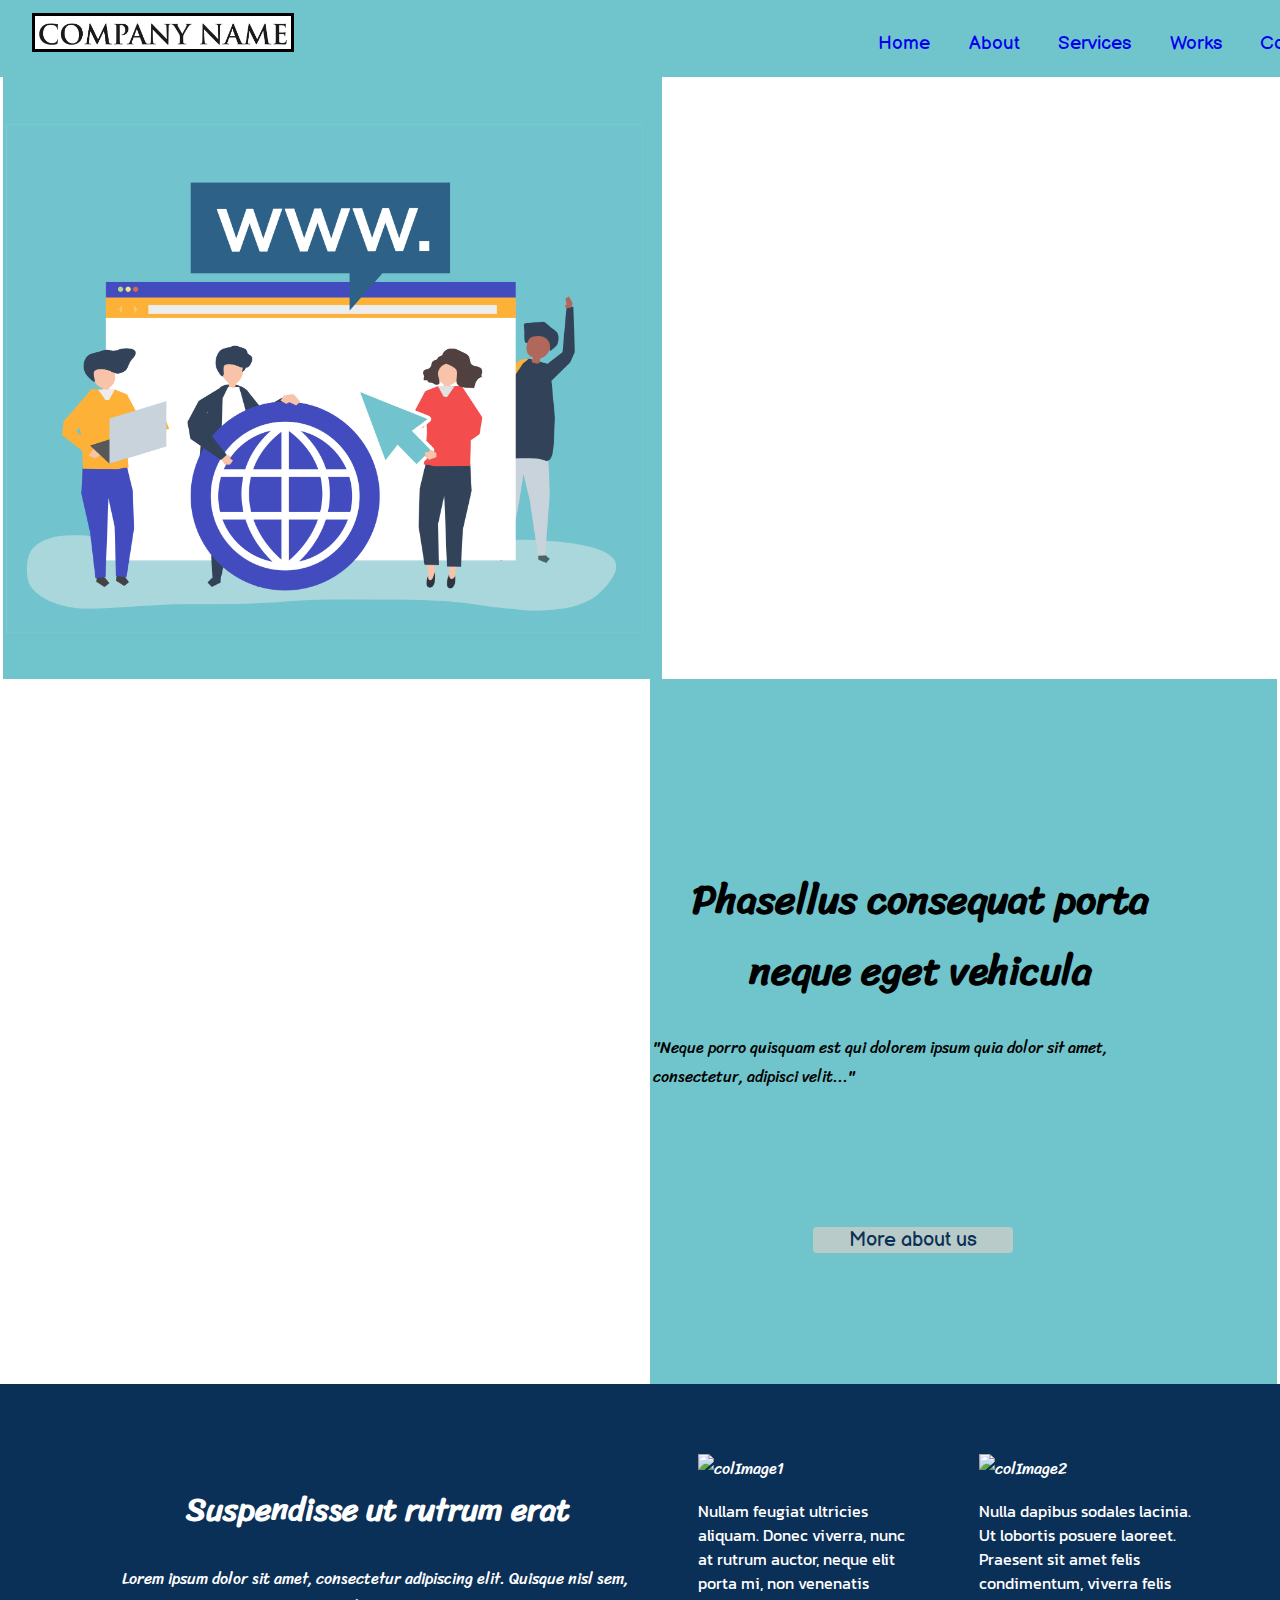
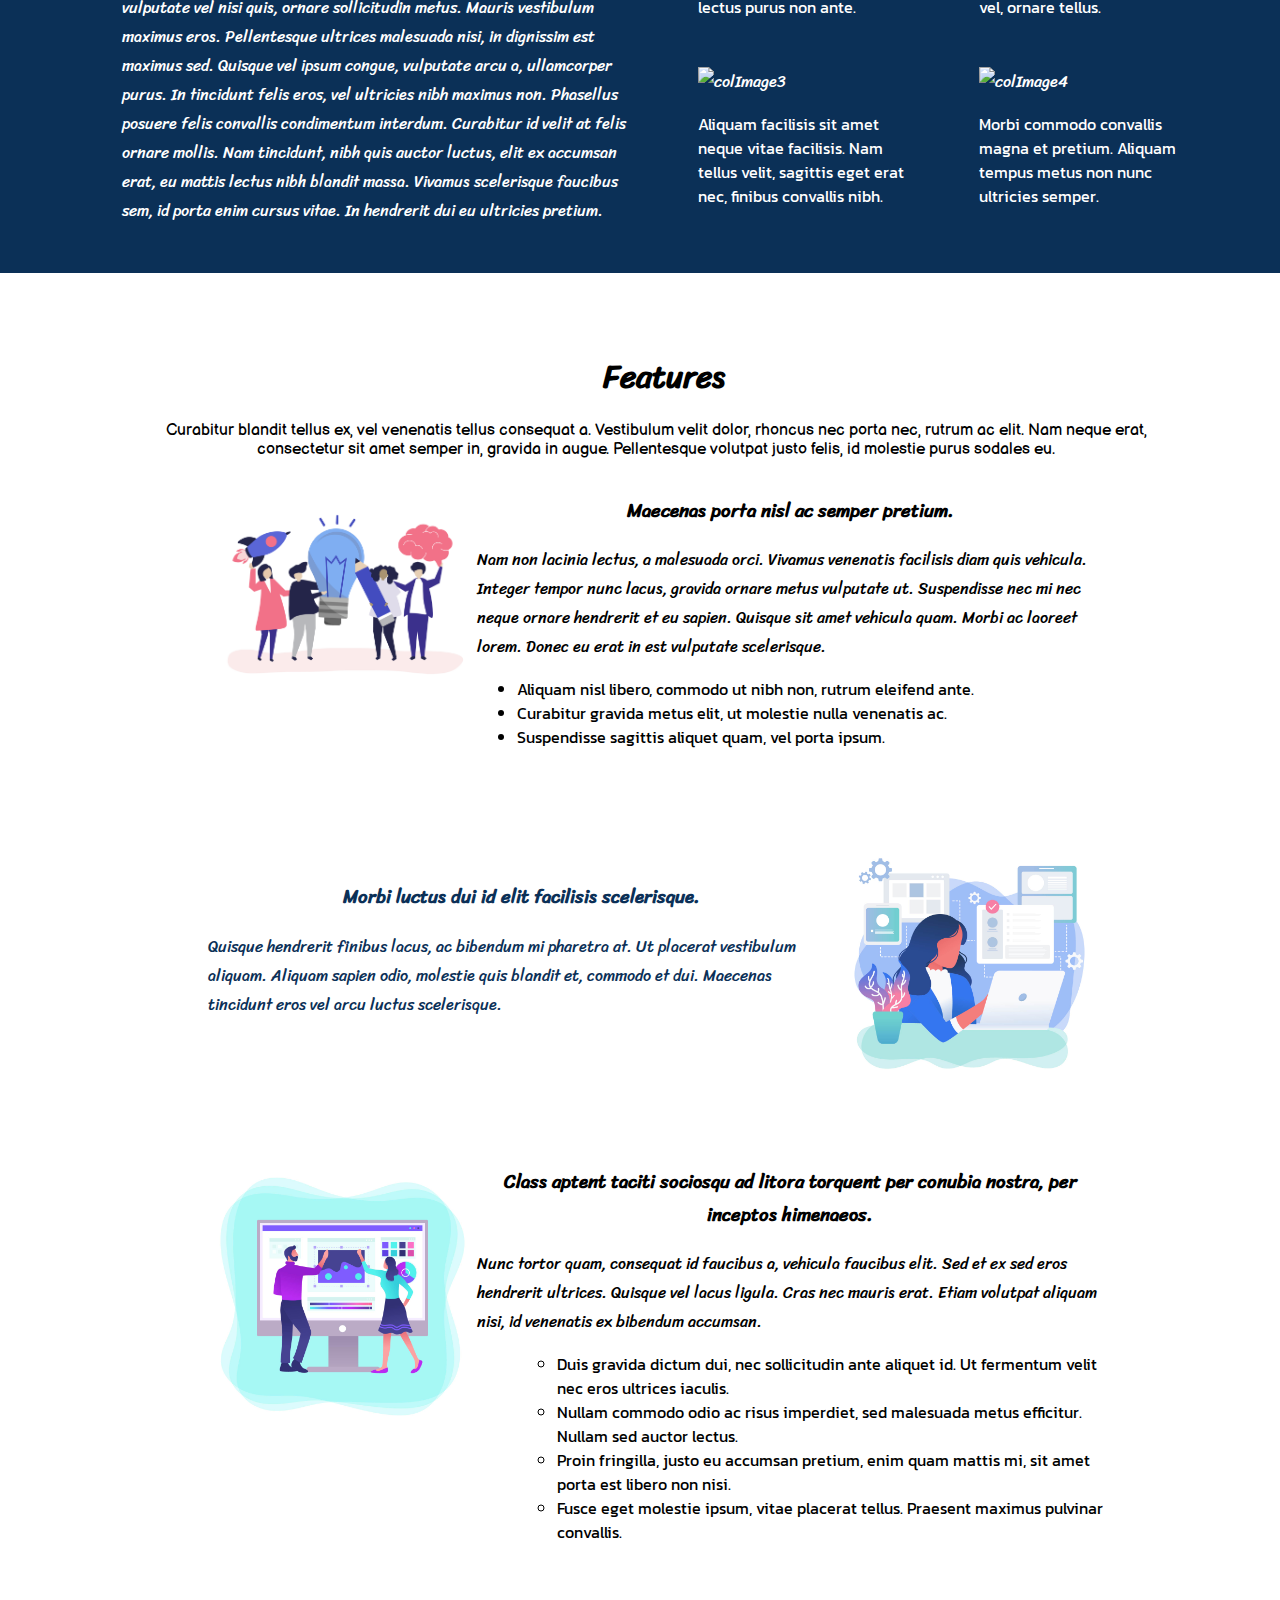
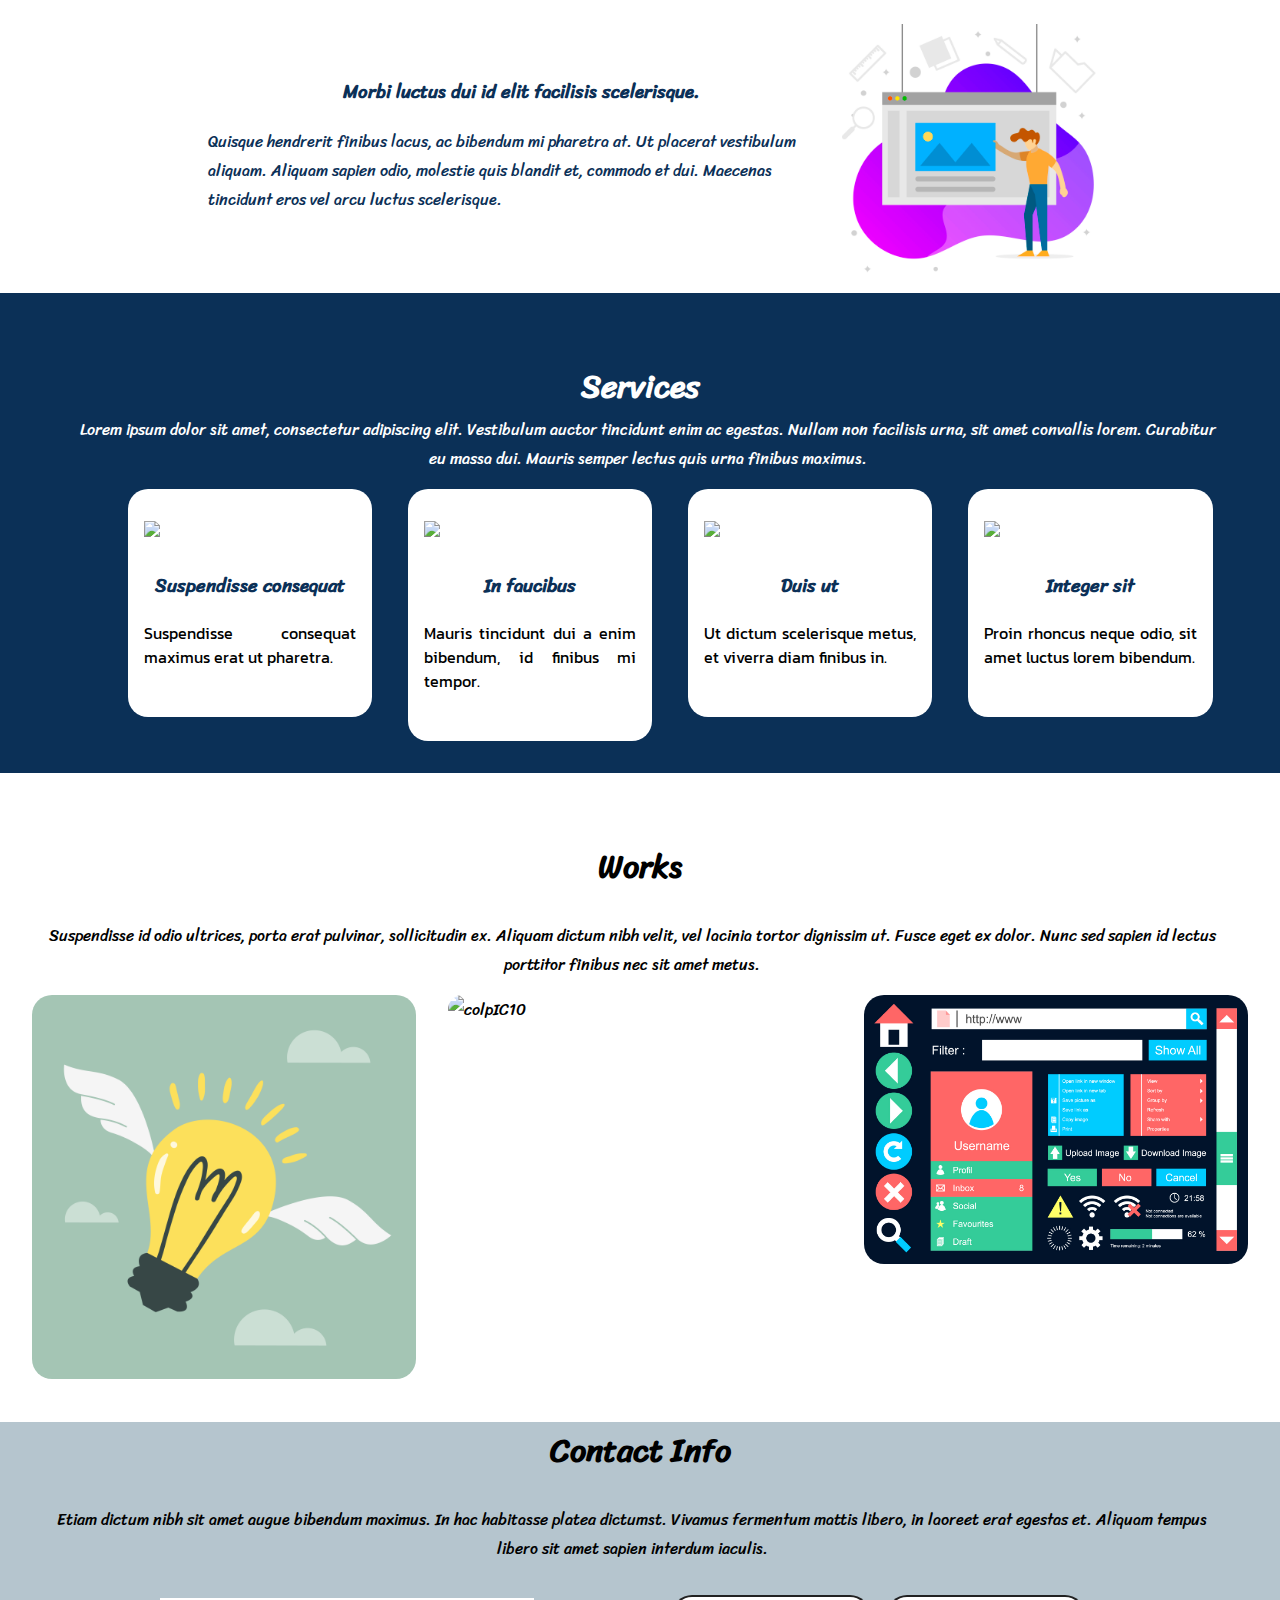
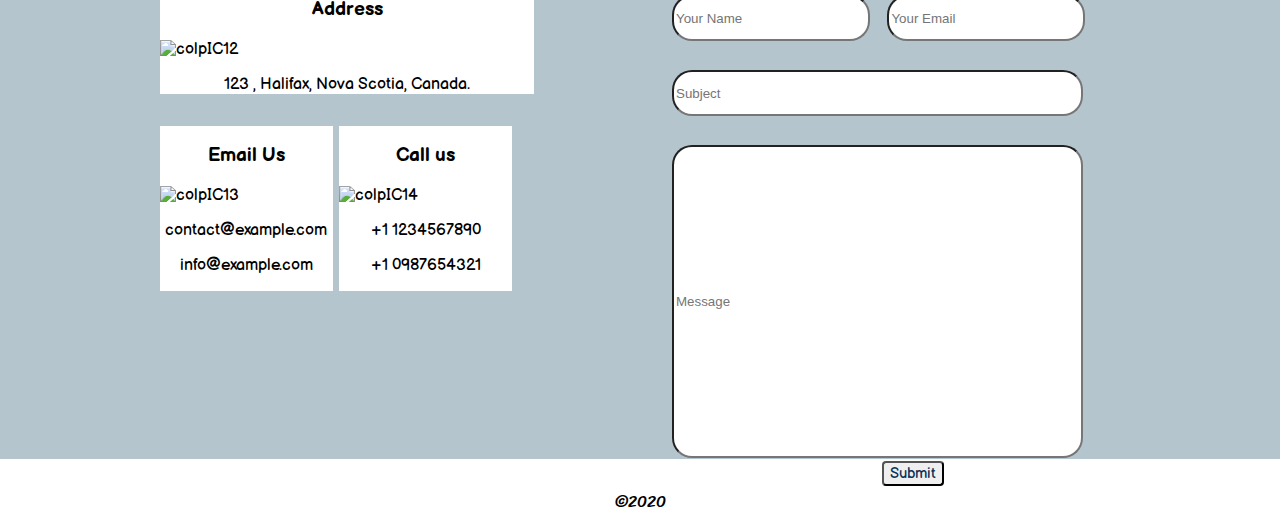
==== commit a260091e: "fixing some sizing issues" ====
--- a/index.html
+++ b/index.html
@@ -1,17 +1,19 @@
-<!Doctype html>
+<!DOCTYPE html>
 <html lang="en">
 
 
 <head>
-	<meta charset="utf-8">
+	<meta charset="utf-8"/>
 	<title>Responsive Webpage </title>
-	<meta name="description" content="Title of site">
-	<meta name="viewport" content="width=device-width, initial-scale=1">
-	<link rel="stylesheet" type="text/css" href="css/index.css">
-	<link href="https://fonts.googleapis.com/css2?family=Sriracha&display=swap" rel="stylesheet">
-	<link href="https://fonts.googleapis.com/css2?family=Comfortaa:wght@300&display=swap" rel="stylesheet">
-	<link href="https://fonts.googleapis.com/css2?family=Kanit:wght@300&display=swap" rel="stylesheet">
-	<link href="https://fonts.googleapis.com/css2?family=Balsamiq+Sans&family=Kanit:wght@300&display=swap" rel="stylesheet">
+	<meta name="description" content="This is a mock resposive webpage">
+	<meta name="viewport" content="initial-scale=1.0, width=device-width">
+	<link rel="stylesheet" type="text/css" href="css/index.css"/>
+	<link href="https://fonts.googleapis.com/css2?family=Sriracha&display=swap" rel="stylesheet"/>
+	<link href="https://fonts.googleapis.com/css2?family=Comfortaa:wght@300&display=swap" rel="stylesheet"/>
+	<link href="https://fonts.googleapis.com/css2?family=Kanit:wght@300&display=swap" rel="stylesheet"/>
+	<link href="https://fonts.googleapis.com/css2?family=Balsamiq+Sans&family=Kanit:wght@300&display=swap" rel="stylesheet"/>
+</head>
+<body>
 	<a href="https://icons8.com/icon/100723/contact-details"></a>
 	<a href="https://icons8.com/icon/104316/teamwork"></a>
 	<a href="https://icons8.com/icon/104253/accuracy"></a>
@@ -25,8 +27,8 @@
 	<a href="https://icons8.com/icon/103756/address"></a>
 	<a href="https://icons8.com/icon/103784/telephone"></a>
 	<a href="https://icons8.com/icon/42936/paper-plane"></a>
-</head>
-<body>
+
+
 	<div id="wrapper">
 		<header class="header">
 		<div class="nav" >		
@@ -51,7 +53,7 @@
 			<h1 class="homeTitle">Phasellus consequat porta neque eget vehicula</h1>
 			<p class="homeCon">"Neque porro quisquam est qui dolorem ipsum quia dolor sit amet, consectetur, adipisci velit..."</p>
 			<a href="#aboutDir"><button class="buttonMore" style="vertical-align: middle;">More about us </button></a>
-			</div>
+		</div>
 		</section></a>
 	<a id="aboutDir"><section class="about">
 			<div class="wrapper2">
@@ -214,7 +216,6 @@
 				<br>
 				<input type="text" name="message" placeholder="Message" class="message">
 				<br>
-				<br>
 				<button type="submit" class="buttonSubmit">Submit</button>
 			</form>
 	
--- a/css/index.css
+++ b/css/index.css
@@ -1,6 +1,7 @@
 body{
 font-family:'Sriracha', cursive;
 margin: 20px auto 0 auto;
+
 /*background-color: black;*/
 }
 .wholeLogo{
@@ -401,24 +402,24 @@
 }
 .name{
 	width: 33%;
-	height: 6%;
+	height: 3em;
 	margin-right: 1em;
 	border-radius: 20px;
 }
 .email{
 	width: 33%;
-	height: 6%;
+	height: 3em;
 	margin-right: 1em;
 	border-radius: 20px;
 }
 .subject{
 	width: 70%;
-	height: 6%;
+	height: 3em;
 	border-radius: 20px;
 }
 .message{
 	width:70%;
-	height: 27%;
+	height: 23em;
 	border-radius: 20px;
 }
 .buttonSubmit{
@@ -428,7 +429,7 @@
   text-align: center;
   font-size: 15px;
   cursor: pointer;
-  margin-left: 10em;
+  margin-left: 14em;
   margin-top: 0;
   font-family: 'Balsamiq Sans', cursive;
 }
@@ -463,7 +464,7 @@
 	
 }
 /* tablet mode */
-@media (min-width: 768px) and (max-width: 1023px){
+@media (min-width: 768px) and (max-width: 1024px){
 	.wrapper,
 	.content,
 	.about,
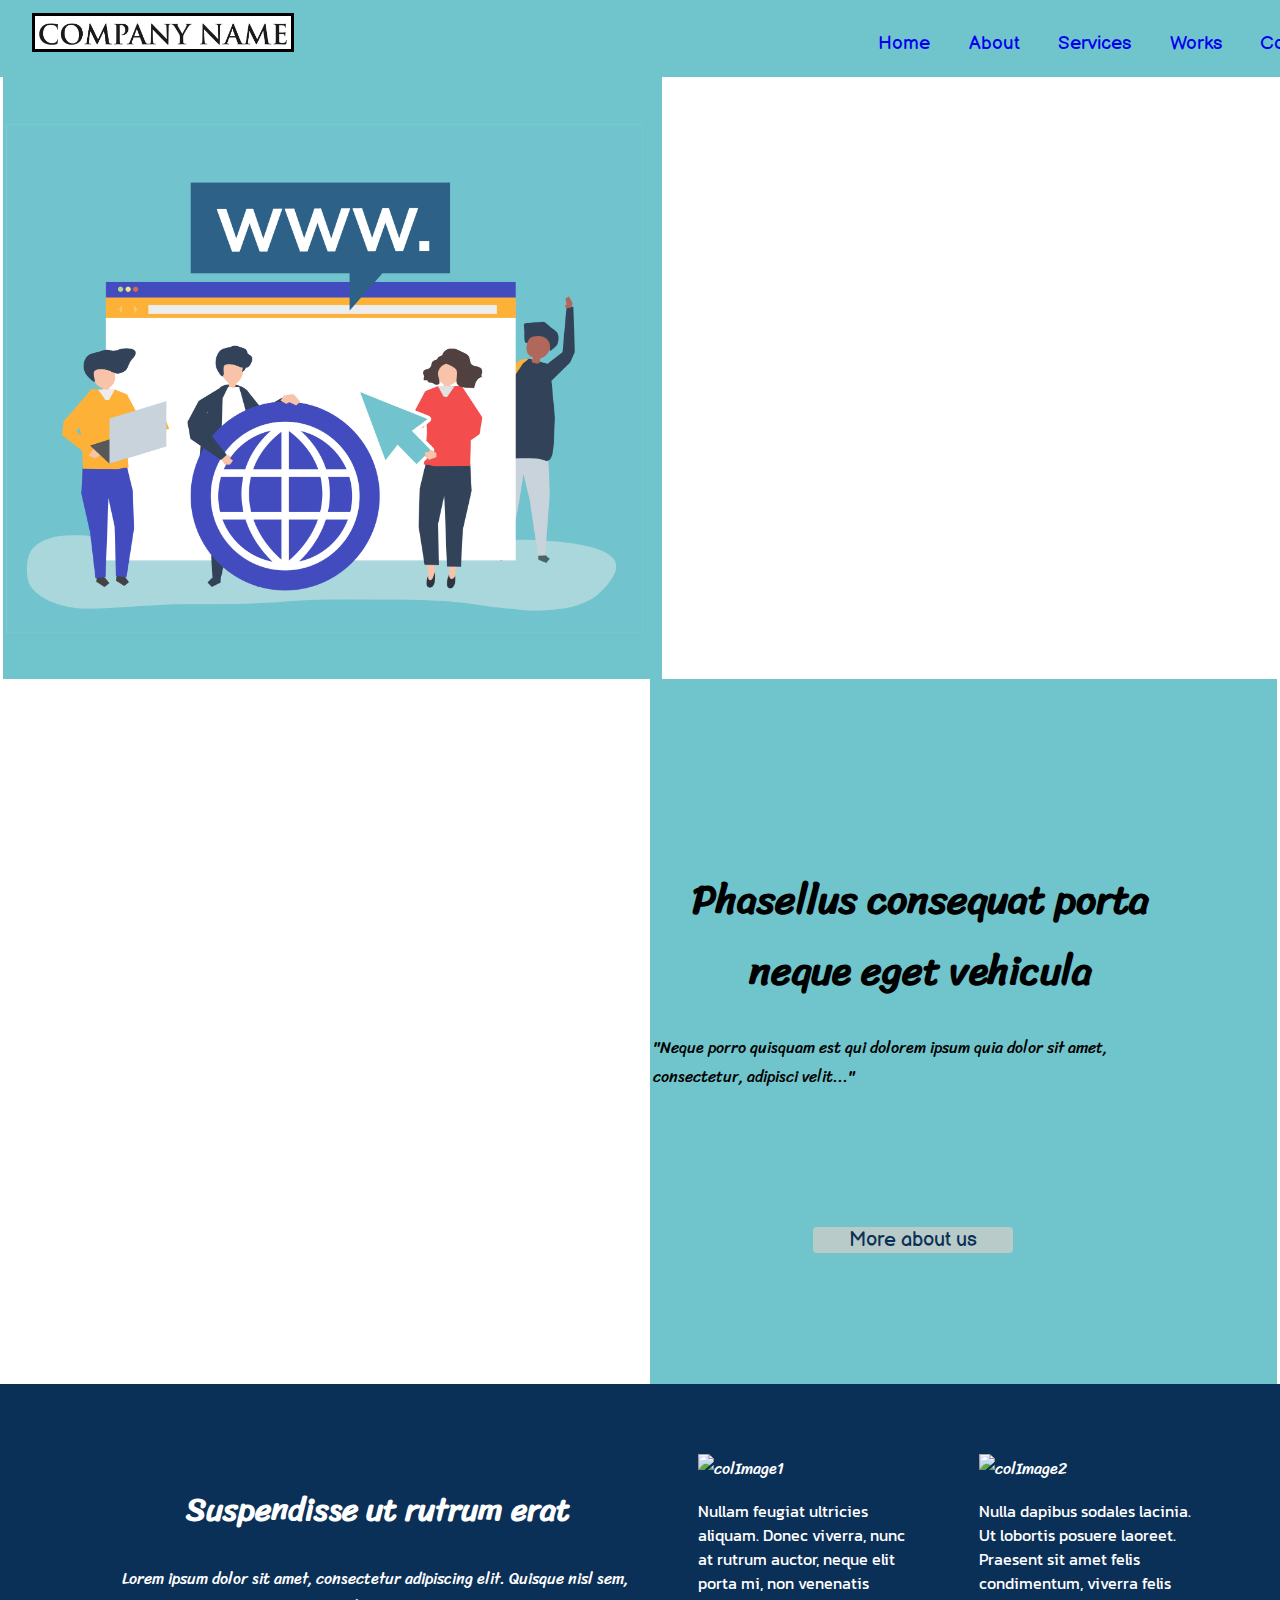
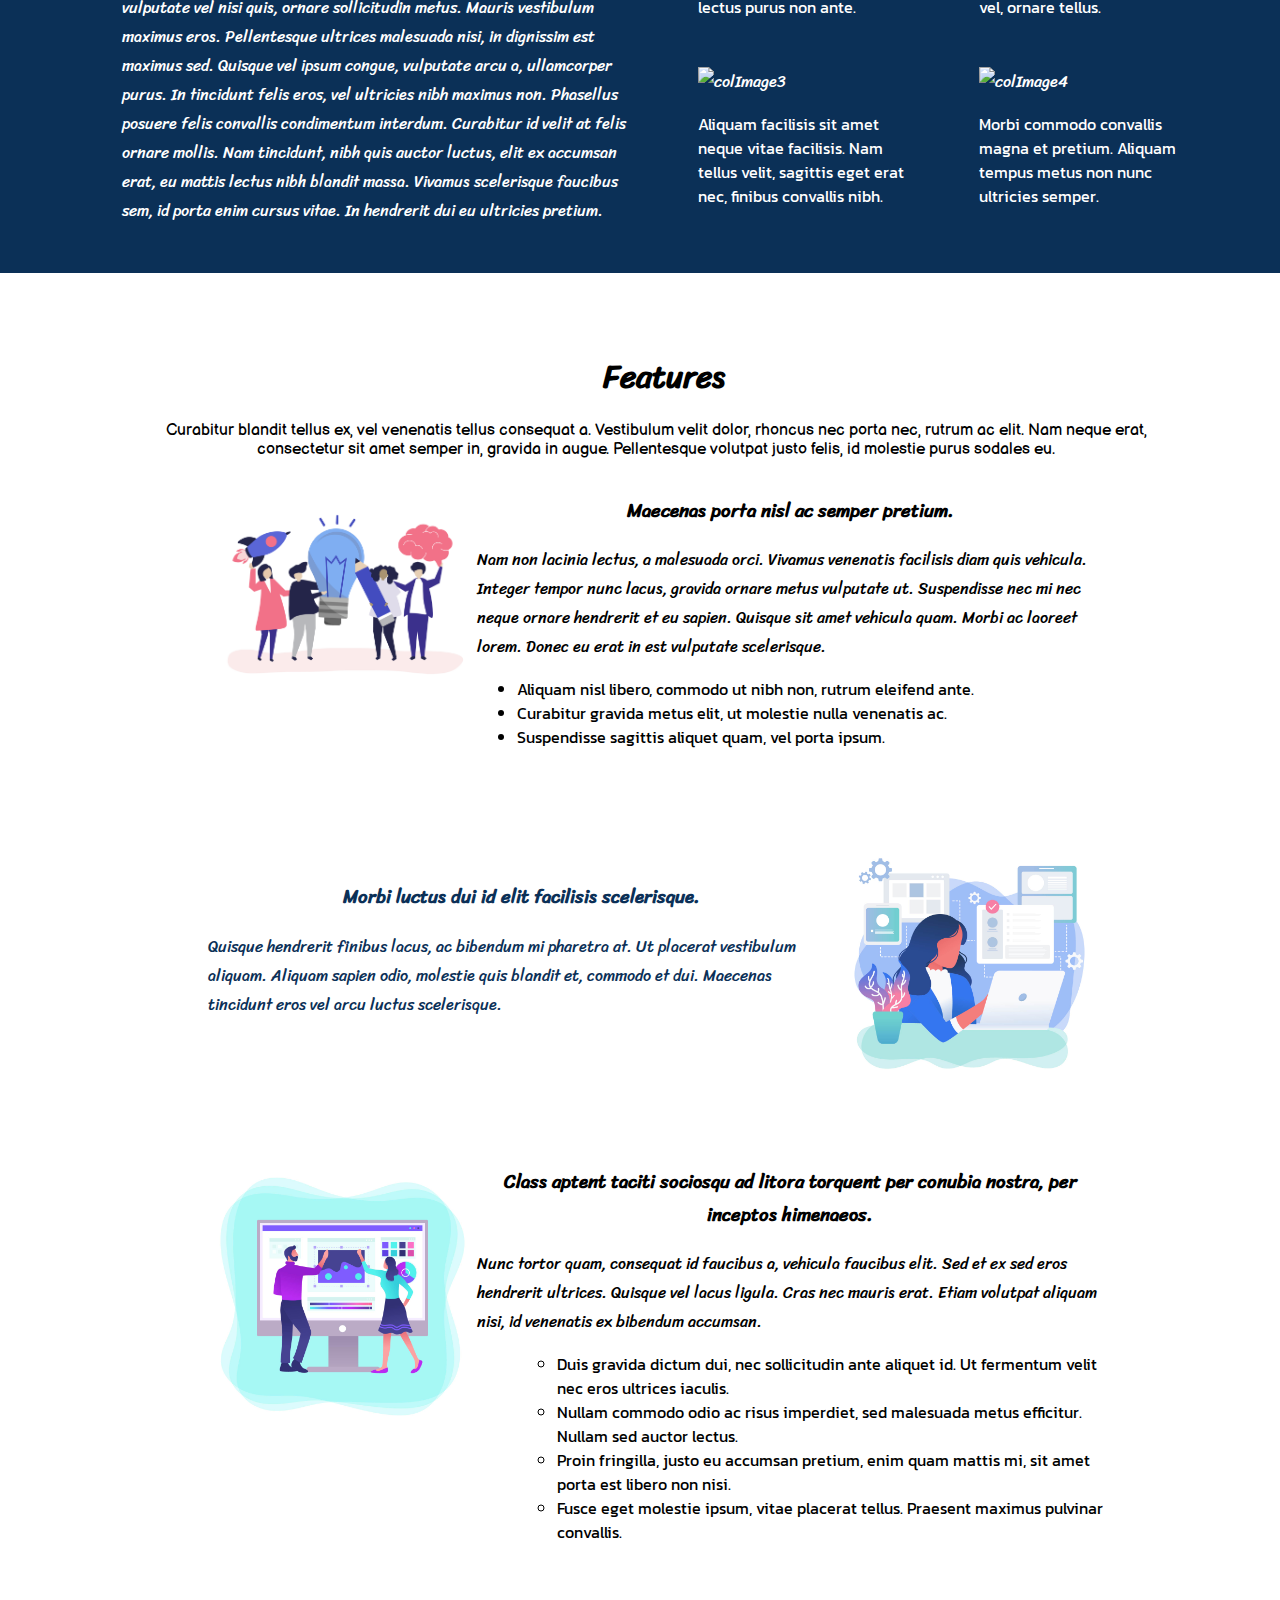
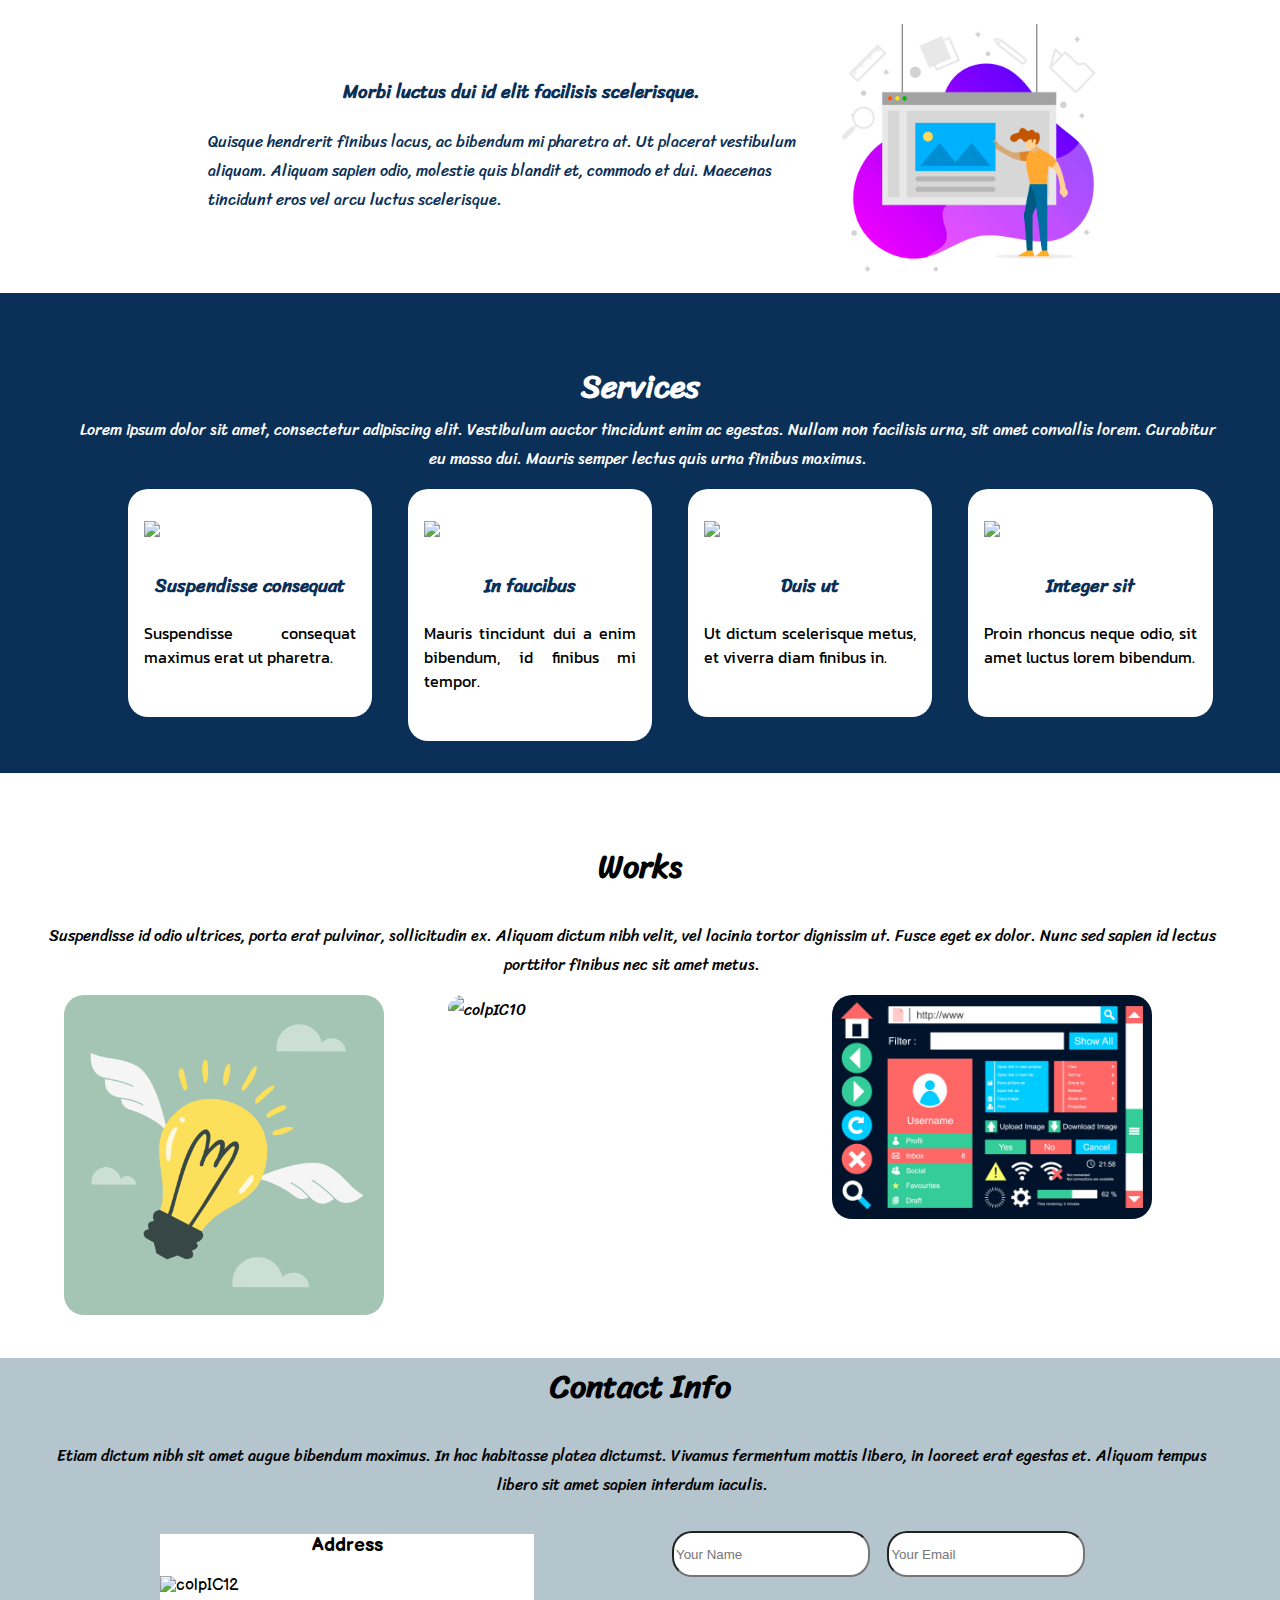
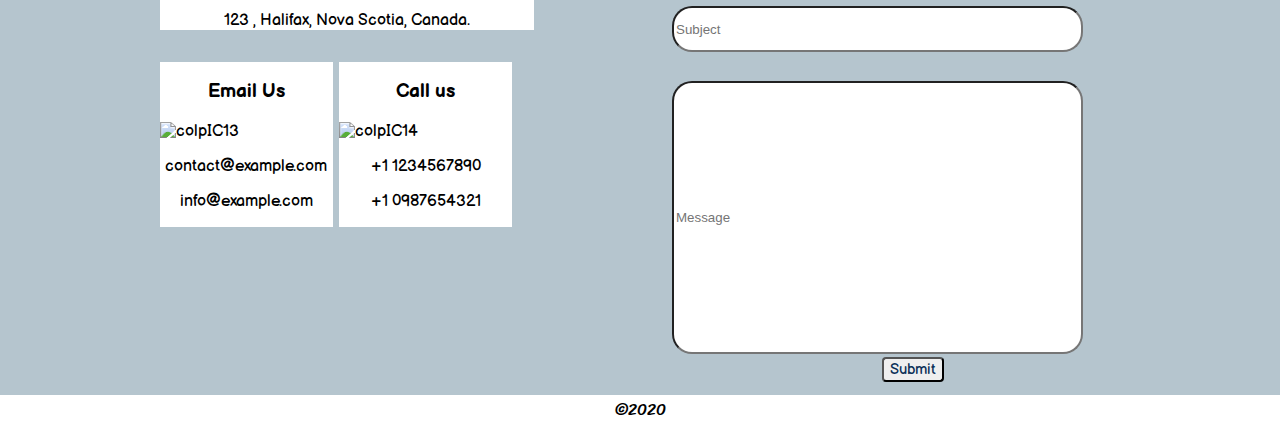
==== commit 41544b9e: "hover for images within work section has been updated" ====
--- a/index.html
+++ b/index.html
@@ -5,7 +5,7 @@
 <head>
 	<meta charset="utf-8"/>
 	<title>Responsive Webpage </title>
-	<meta name="description" content="This is a mock resposive webpage">
+	<meta name="description" content="This is a mock resposive site created by HTML and CSS">
 	<meta name="viewport" content="initial-scale=1.0, width=device-width">
 	<link rel="stylesheet" type="text/css" href="css/index.css"/>
 	<link href="https://fonts.googleapis.com/css2?family=Sriracha&display=swap" rel="stylesheet"/>
@@ -172,8 +172,7 @@
 		<h2 class="worksTitle"> Works</h2>
 		<p class="serviceCon">Suspendisse id odio ultrices, porta erat pulvinar, sollicitudin ex. Aliquam dictum nibh velit, vel lacinia tortor dignissim ut. Fusce eget ex dolor. Nunc sed sapien id lectus porttitor finibus nec sit amet metus.  </p>
 		<div class="img">
-			<img src="img/idea2.jpg" class="img1 "alt="colpIC9">
-		
+			<img src="img/idea2.jpg" class="img1 "alt="colpIC9">		
 			<img src="img/background.jpg" class="img1" alt="colpIC10">
 			<img src="img/add2.jpg" class="img1" alt="colPic11">
 		</div>
--- a/css/index.css
+++ b/css/index.css
@@ -320,11 +320,16 @@
 }
 .img1{
 	display: inline-block;
-	width: 30%;
+	width: 25%;
 	height: 40%;
-	margin-left: 2em;
+	margin-left: 4em;
 	border-radius: 20px;
 	margin-bottom: 1em;
+}
+.img1:hover{
+	position: relative;
+	border:white solid;
+	width: 30%;
 }
 .img2{
 	display: inline-block;
@@ -344,7 +349,6 @@
 	background-color: #B8Cbc9;
 	height: 10%;
 	display: flex;
-	border: red solid;
 }
 .comLogoClass{
 	border:green solid;
@@ -419,7 +423,7 @@
 }
 .message{
 	width:70%;
-	height: 23em;
+	height: 20em;
 	border-radius: 20px;
 }
 .buttonSubmit{
@@ -444,9 +448,12 @@
 	.wrapper,
 	.content,
 	.about,
+	.featu,
+	.services,
 	.works{
 		border: pink solid;
 		width: 100%;
+		
 	}
 	.nav{
 		overflow: hidden;
@@ -458,24 +465,55 @@
 		display: none;
 	}
 	.imgCenter{
-		visibility: none;
+		display: none;
 		border:red solid;
-	}
-	
+		width: 100%;
+	}
+	.colPic1{
+		border:red solid;
+		float: none;
+		display: none;
+	}
+	.colPic2{
+		border:red solid;
+		float: none;
+		display: none;
+	}
+	.colPic3{
+		border:red solid;
+		float: none;
+		display: none;
+
+	}
+	.col1Content{
+		border:green solid;
+		float: none;
+		width: 80%;
+		margin-left: 0;
+	}
+	.col2Content{
+		border:green solid;
+		float: none;
+		width: 80%;
+	}
+	.col3Content{
+		border:green solid;
+		float: none;
+		width: 80%;
+	}
 }
 /* tablet mode */
-@media (min-width: 768px) and (max-width: 1024px){
+@media (min-width: 768px) and (max-width: 1023px){
 	.wrapper,
 	.content,
 	.about,
 	.featu,
 	.services,
 	.works{
-		width: 100%;
+		
 	}
 	.nav{
 		display: inline-block;
-		width: 100%;
 		height: 2%;
 		cursor:pointer;
 		margin-top: 0px;
@@ -740,7 +778,6 @@
 	}
 	.about{
 		width: 100%;
-		border:red solid;
 		margin-right: 4em;
 	}
 	.homeTitle{	
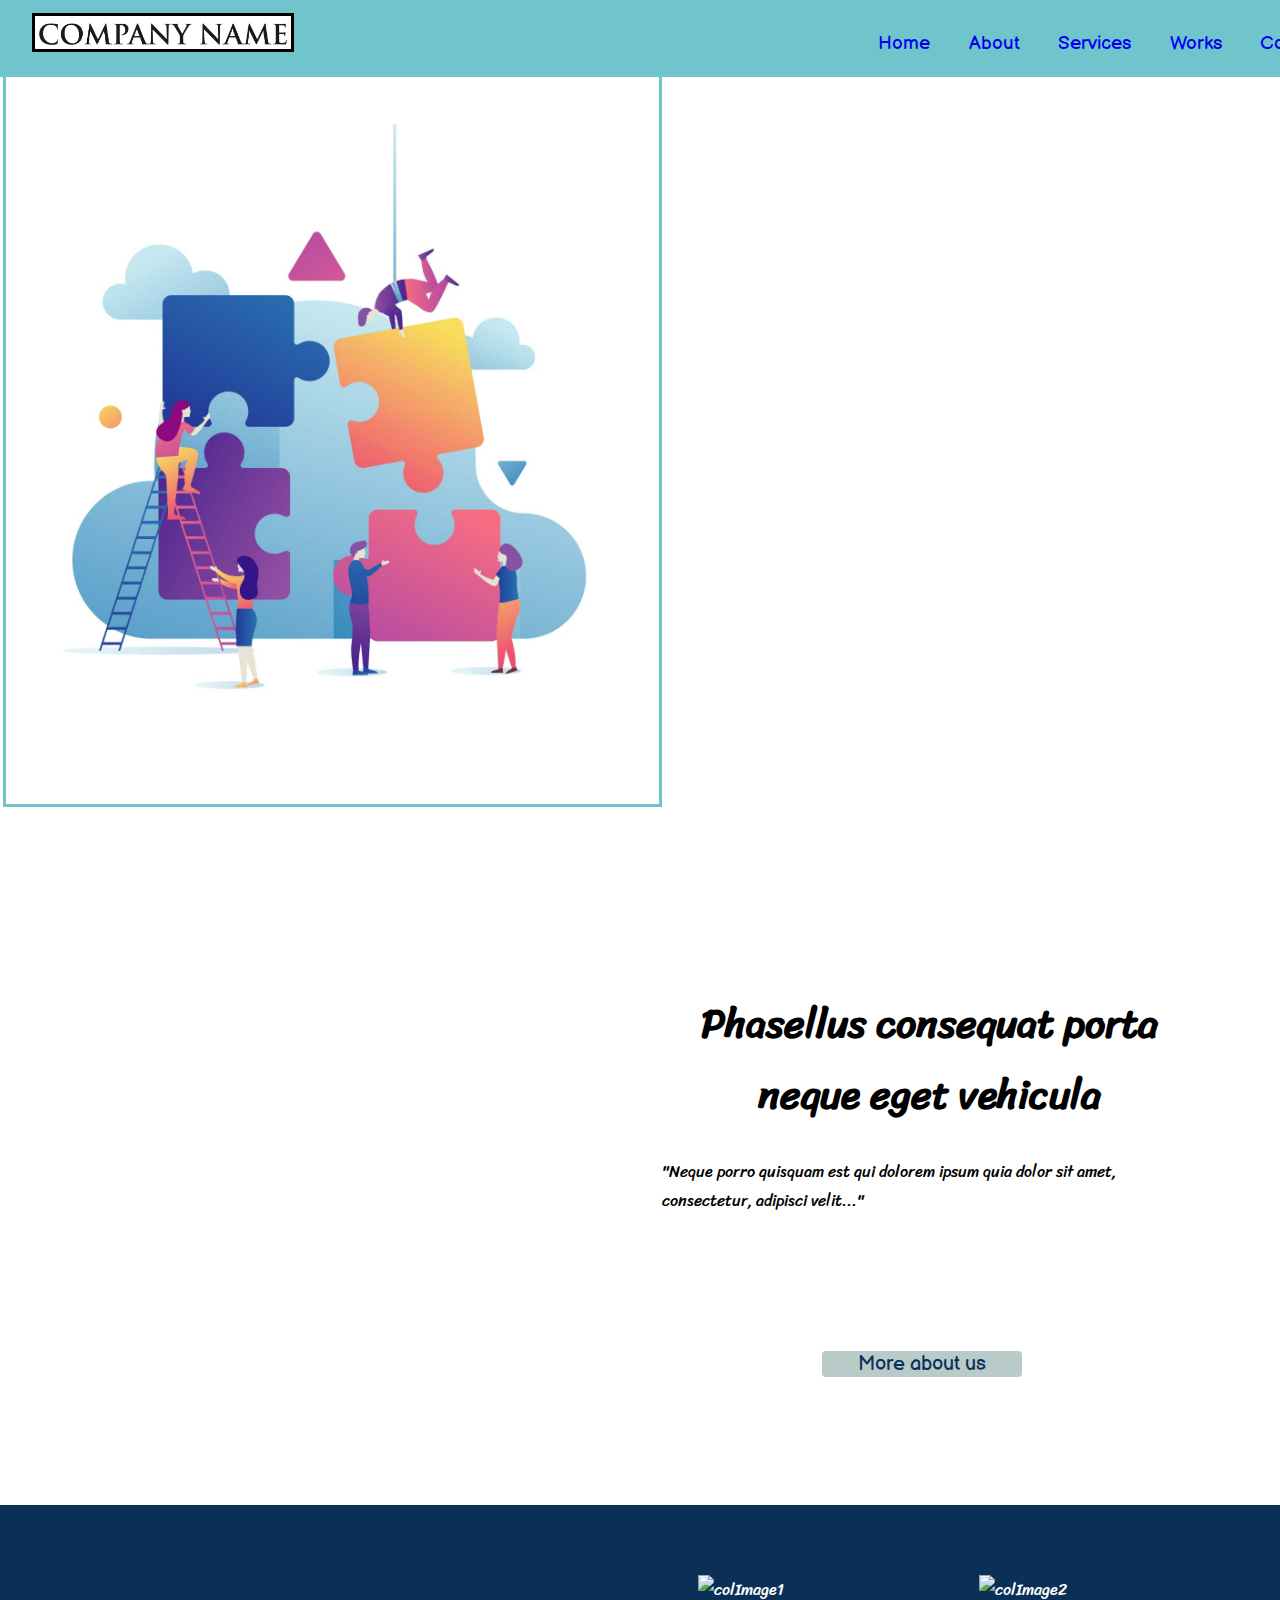
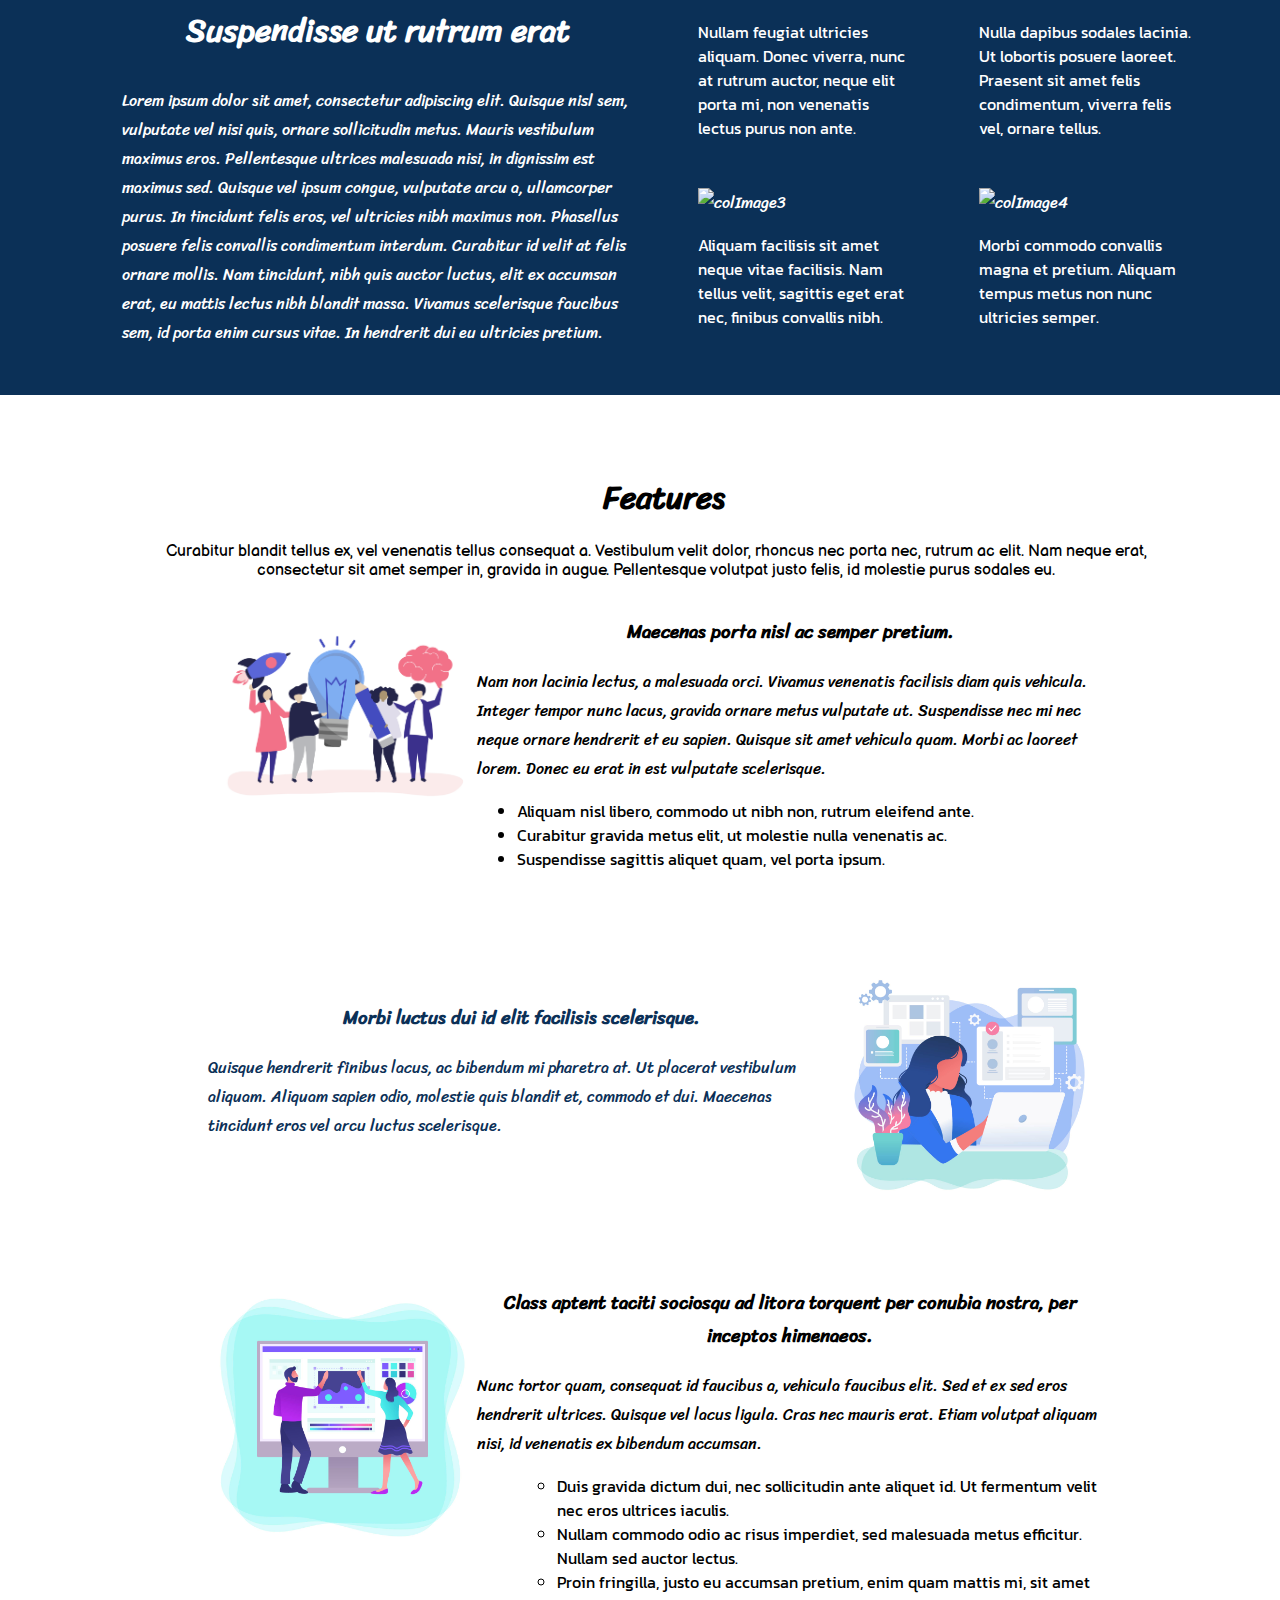
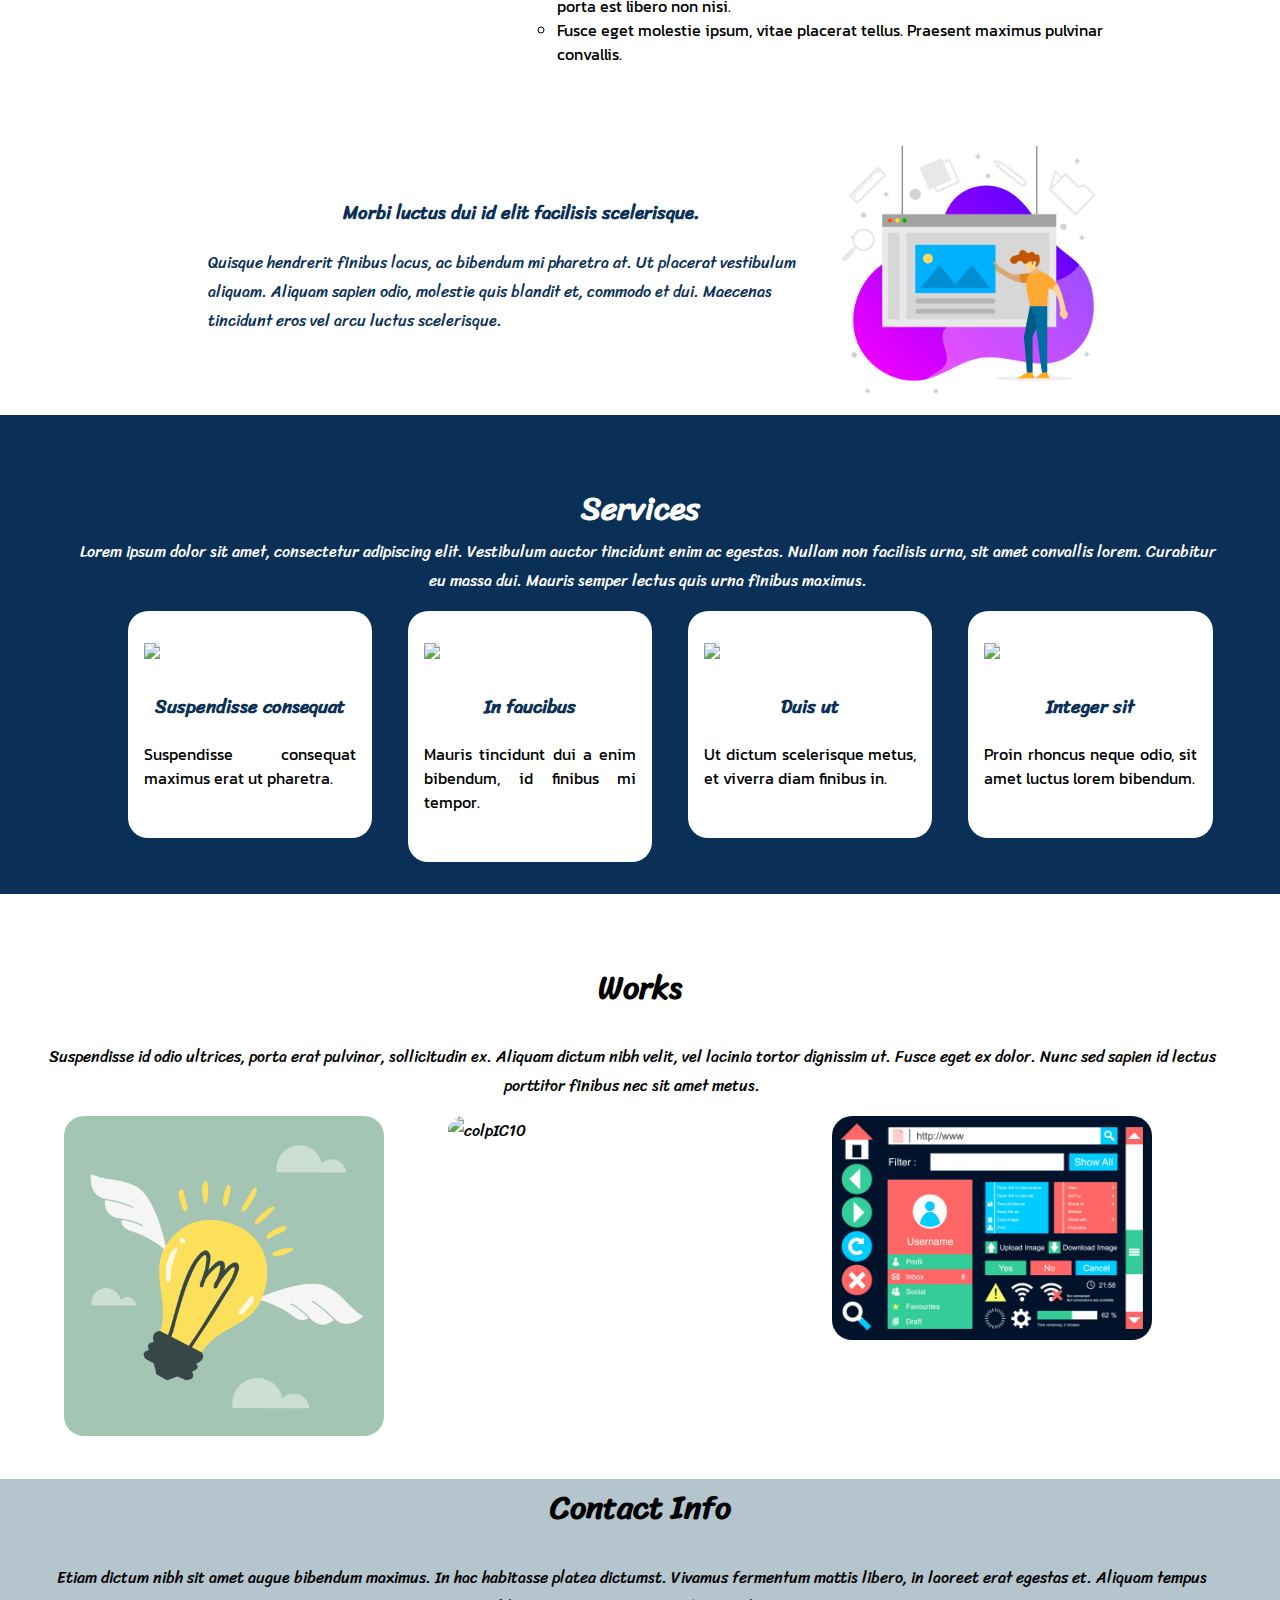
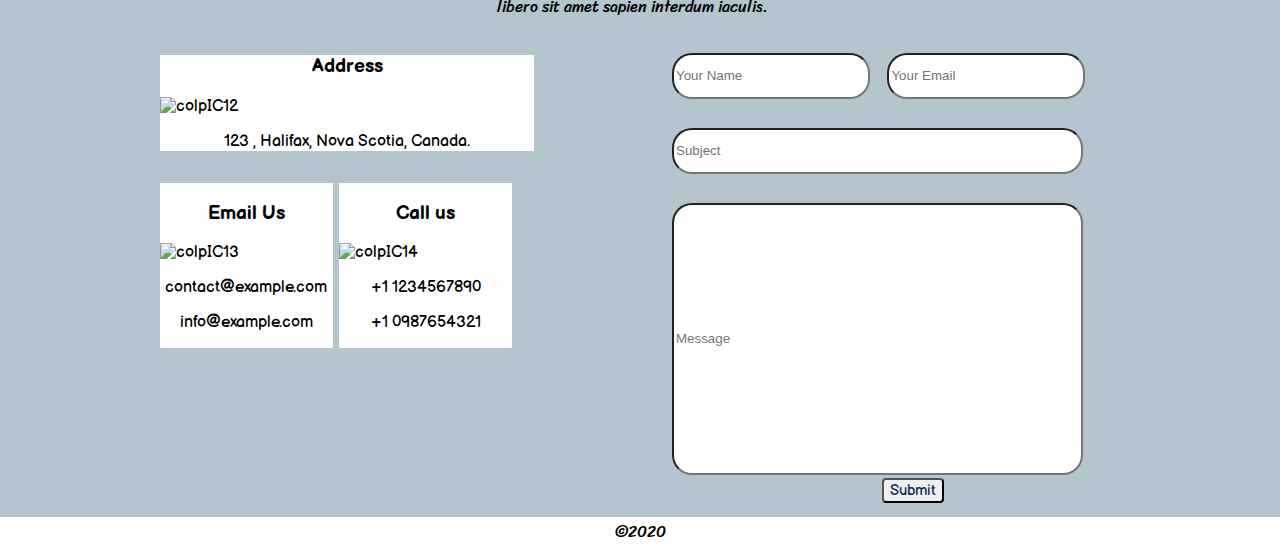
==== commit 407e8283: "home image has been updated" ====
--- a/index.html
+++ b/index.html
@@ -54,7 +54,8 @@
 			<p class="homeCon">"Neque porro quisquam est qui dolorem ipsum quia dolor sit amet, consectetur, adipisci velit..."</p>
 			<a href="#aboutDir"><button class="buttonMore" style="vertical-align: middle;">More about us </button></a>
 		</div>
-		</section></a>
+		</section>
+	</a>
 	<a id="aboutDir"><section class="about">
 			<div class="wrapper2">
 				<div class="moreContent">
--- a/css/index.css
+++ b/css/index.css
@@ -69,23 +69,21 @@
 }
 .homeImg{
 	border:#70C5CC solid;
-	border-width: 0.195em;
 	width: 50%;
 	text-align: center;
 	float: left;
 	padding-top: 6.1em;
 	padding-right: 1em;
 	padding-bottom: 2.7em;
-	background-color:#70C5CC ;
+	
 }
 .contentMain{
 	float: right;
-	border:#70C5CC solid ;
 	width: 42%;
 	padding-top: 9em;
-	padding-right: 5.4em;
+	padding-right: 5em;
 	padding-bottom: 8em;
-	background-color:#70C5CC ;
+	
 }
 
 .buttonMore {
